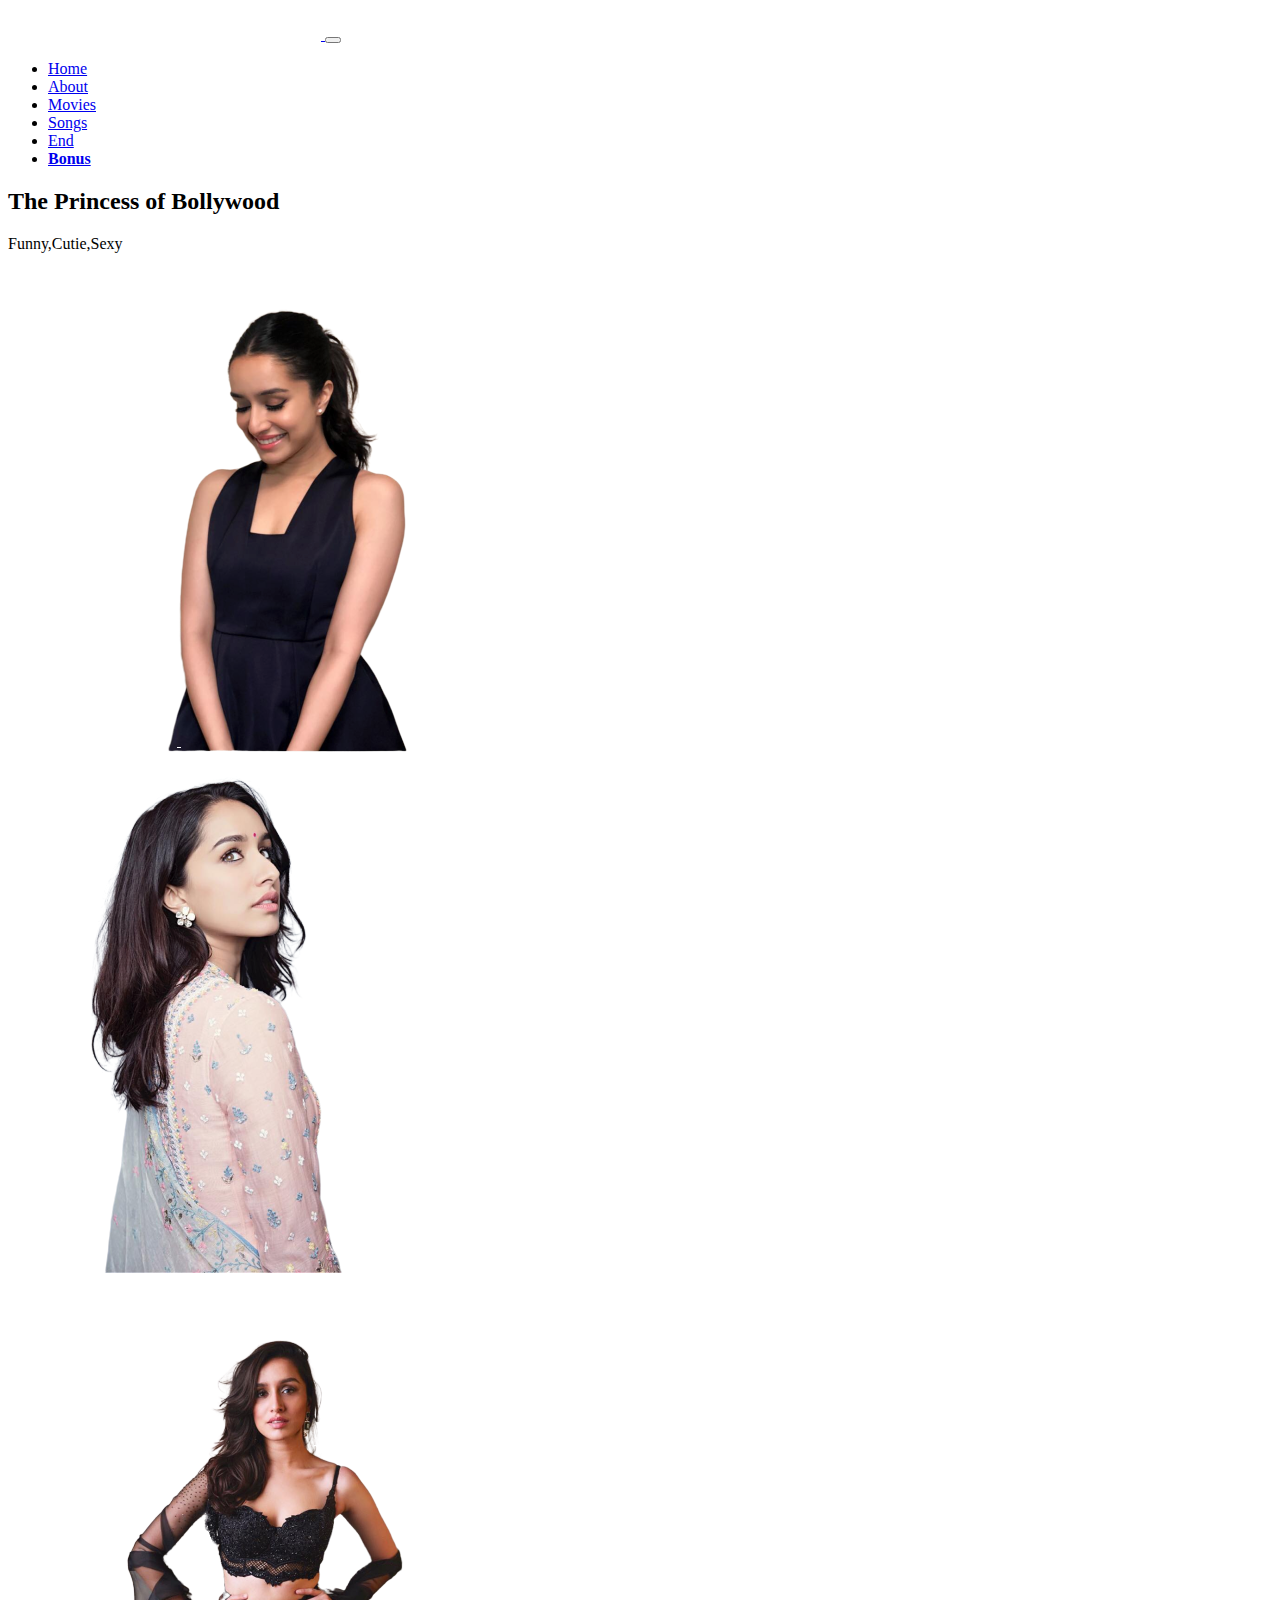
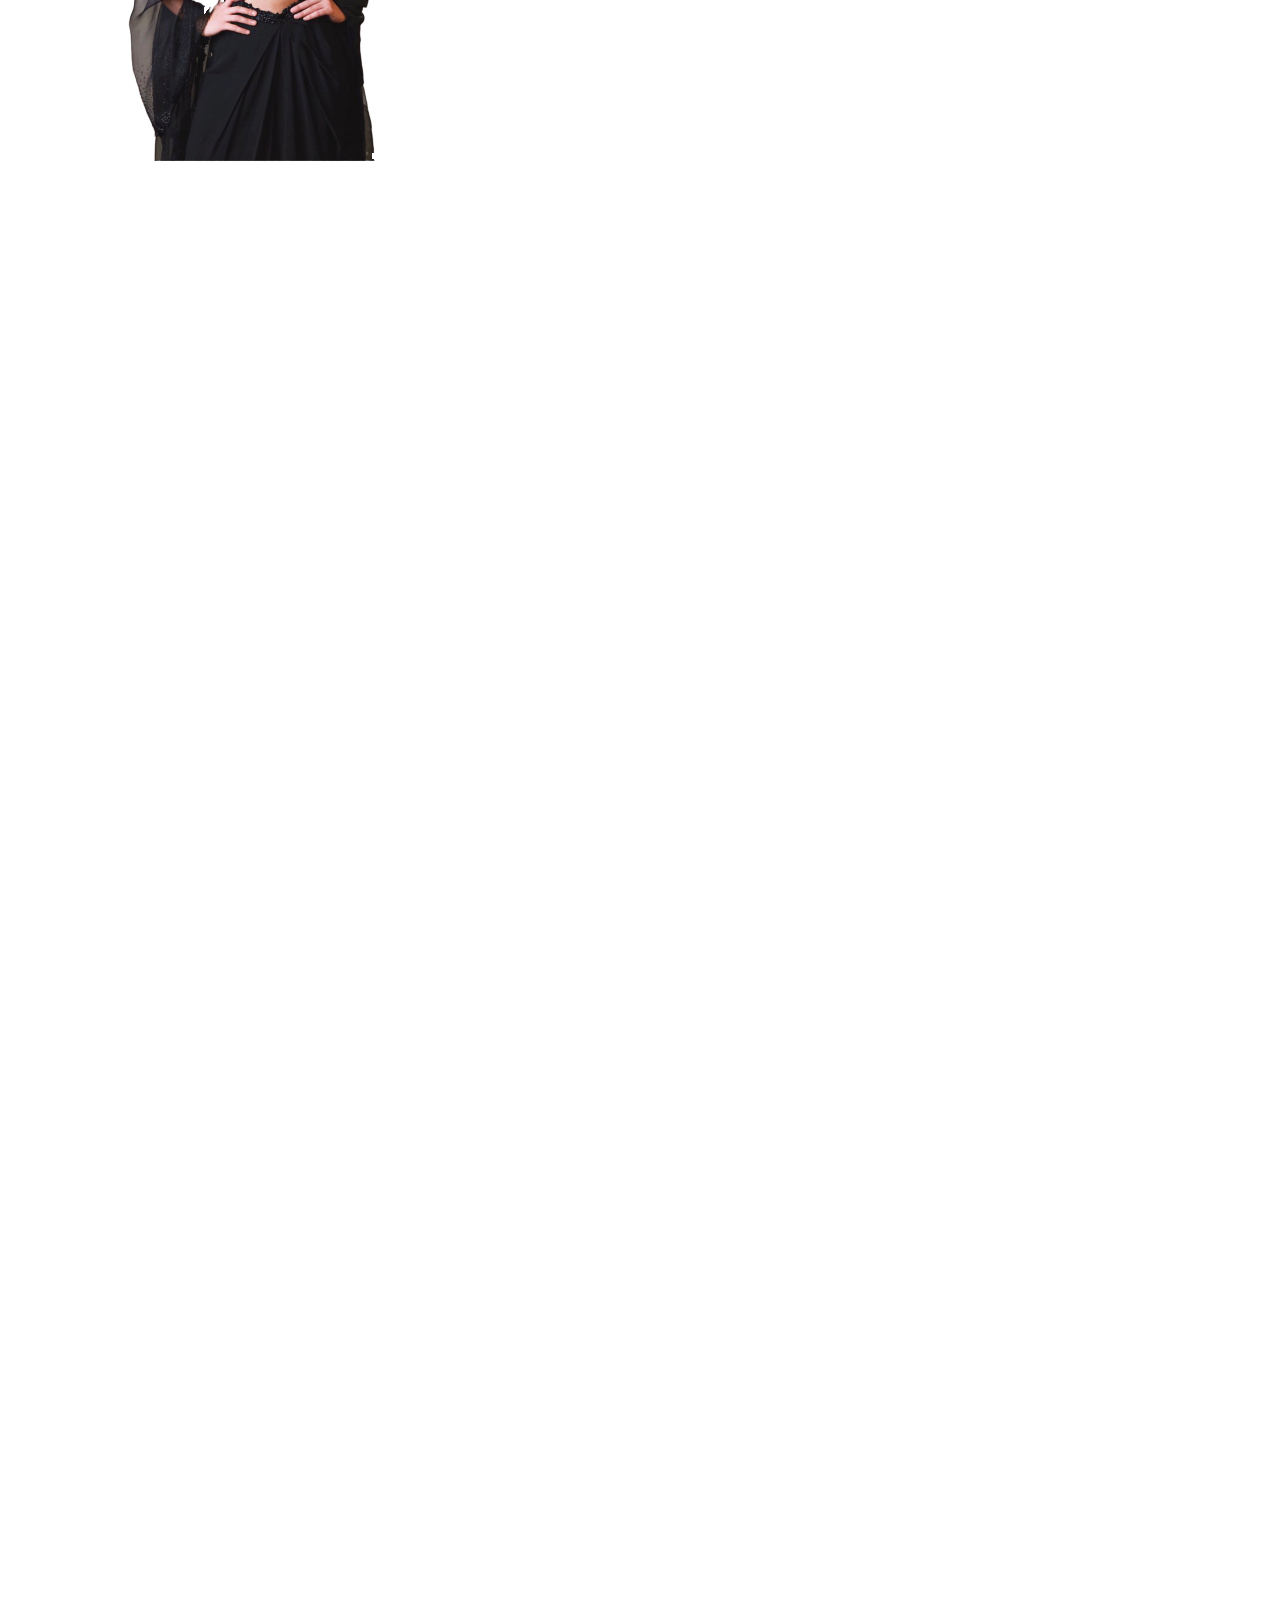
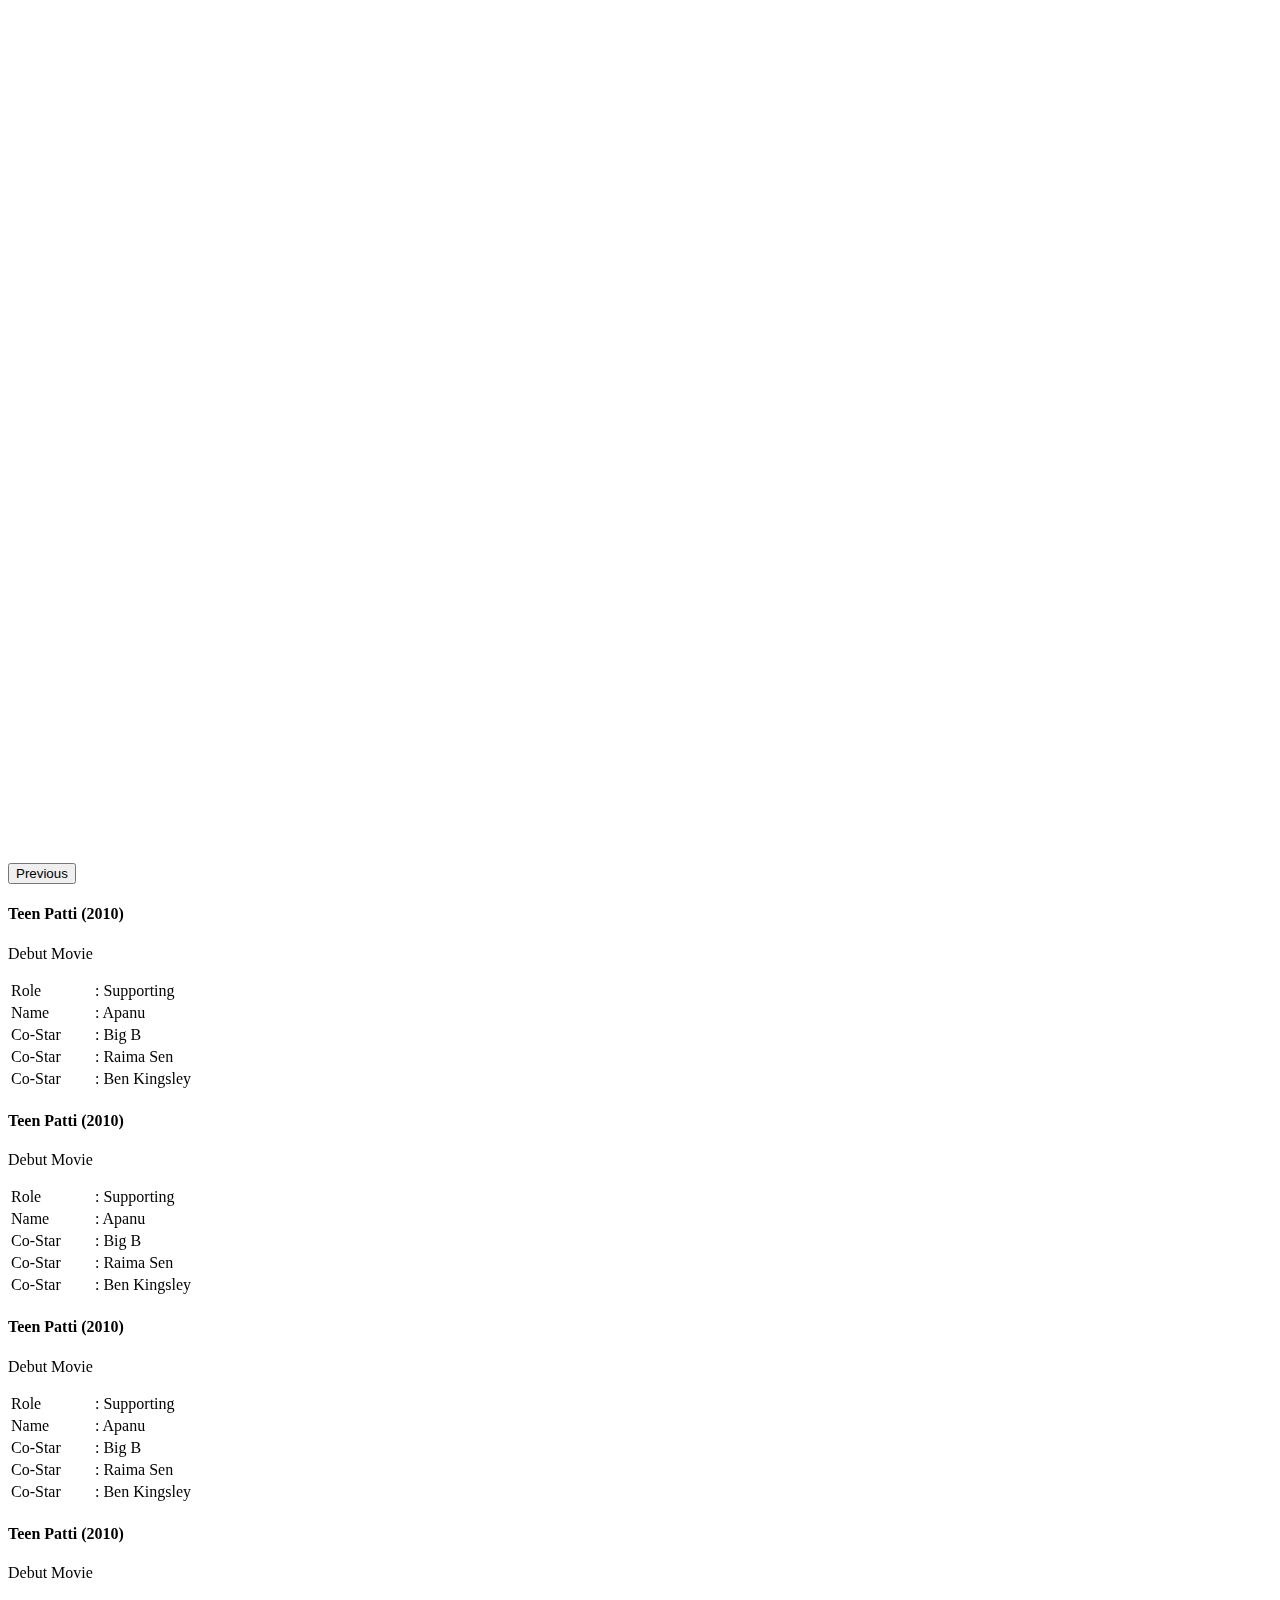
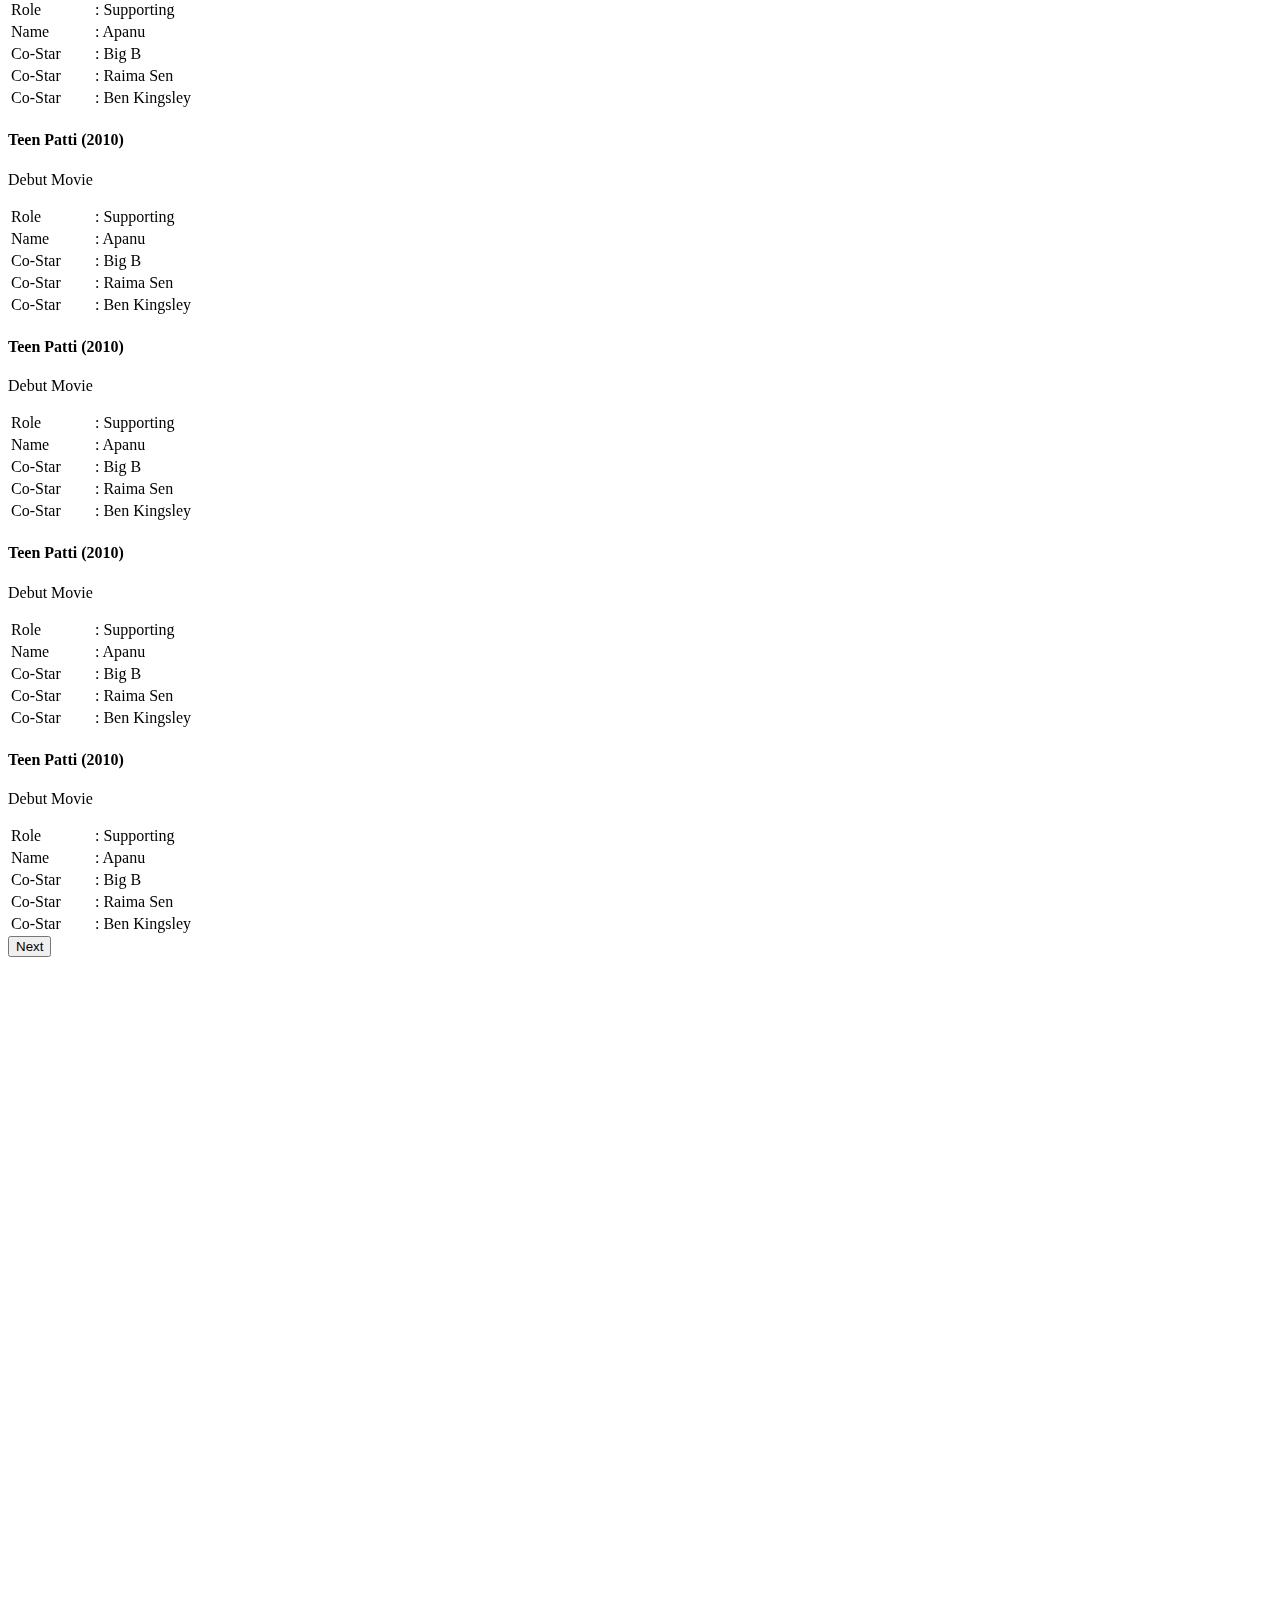
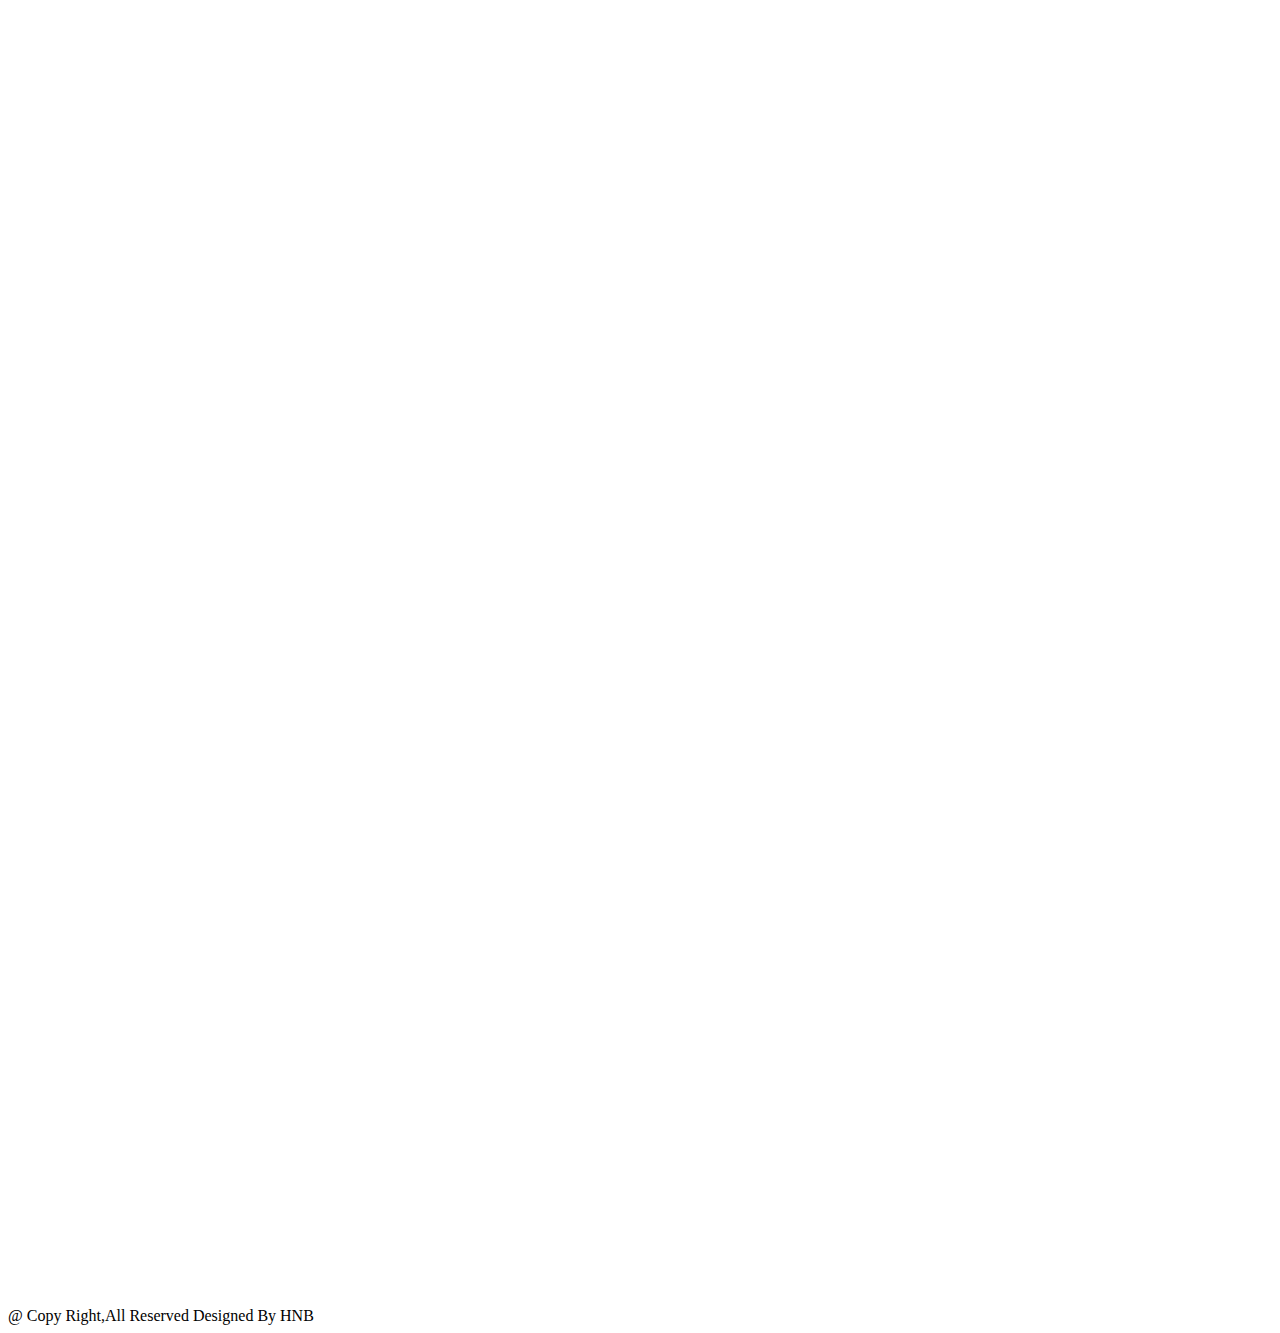
==== project/index.html @ aa2b5dfa "added first" ====
<!DOCTYPE html>
<html lang="en">
  <div class="load-container">
    <div class="loader">Loading...</div>
  </div>
<head>
    <meta charset="UTF-8">
    <meta name="viewport" content="width=device-width, initial-scale=1.0">
    <title>First Project</title>
    <style>
        .load-container{
      position: absolute;
      top: 35%;
      left: 0;
      width: 100%;
      height: 100%;
      

    }
      .loader {
  color: #000000;
  font-size: 20px;
  margin: 100px auto;
  width: 1em;
  height: 1em;
  border-radius: 50%;
  position: relative;
  text-indent: -9999em;
  -webkit-animation: load4 1.3s infinite linear;
  animation: load4 1.3s infinite linear;
  -webkit-transform: translateZ(0);
  -ms-transform: translateZ(0);
  transform: translateZ(0);
}
@-webkit-keyframes load4 {
  0%,
  100% {
    box-shadow: 0 -3em 0 0.2em, 2em -2em 0 0em, 3em 0 0 -1em, 2em 2em 0 -1em, 0 3em 0 -1em, -2em 2em 0 -1em, -3em 0 0 -1em, -2em -2em 0 0;
  }
  12.5% {
    box-shadow: 0 -3em 0 0, 2em -2em 0 0.2em, 3em 0 0 0, 2em 2em 0 -1em, 0 3em 0 -1em, -2em 2em 0 -1em, -3em 0 0 -1em, -2em -2em 0 -1em;
  }
  25% {
    box-shadow: 0 -3em 0 -0.5em, 2em -2em 0 0, 3em 0 0 0.2em, 2em 2em 0 0, 0 3em 0 -1em, -2em 2em 0 -1em, -3em 0 0 -1em, -2em -2em 0 -1em;
  }
  37.5% {
    box-shadow: 0 -3em 0 -1em, 2em -2em 0 -1em, 3em 0em 0 0, 2em 2em 0 0.2em, 0 3em 0 0em, -2em 2em 0 -1em, -3em 0em 0 -1em, -2em -2em 0 -1em;
  }
  50% {
    box-shadow: 0 -3em 0 -1em, 2em -2em 0 -1em, 3em 0 0 -1em, 2em 2em 0 0em, 0 3em 0 0.2em, -2em 2em 0 0, -3em 0em 0 -1em, -2em -2em 0 -1em;
  }
  62.5% {
    box-shadow: 0 -3em 0 -1em, 2em -2em 0 -1em, 3em 0 0 -1em, 2em 2em 0 -1em, 0 3em 0 0, -2em 2em 0 0.2em, -3em 0 0 0, -2em -2em 0 -1em;
  }
  75% {
    box-shadow: 0em -3em 0 -1em, 2em -2em 0 -1em, 3em 0em 0 -1em, 2em 2em 0 -1em, 0 3em 0 -1em, -2em 2em 0 0, -3em 0em 0 0.2em, -2em -2em 0 0;
  }
  87.5% {
    box-shadow: 0em -3em 0 0, 2em -2em 0 -1em, 3em 0 0 -1em, 2em 2em 0 -1em, 0 3em 0 -1em, -2em 2em 0 0, -3em 0em 0 0, -2em -2em 0 0.2em;
  }
}
@keyframes load4 {
  0%,
  100% {
    box-shadow: 0 -3em 0 0.2em, 2em -2em 0 0em, 3em 0 0 -1em, 2em 2em 0 -1em, 0 3em 0 -1em, -2em 2em 0 -1em, -3em 0 0 -1em, -2em -2em 0 0;
  }
  12.5% {
    box-shadow: 0 -3em 0 0, 2em -2em 0 0.2em, 3em 0 0 0, 2em 2em 0 -1em, 0 3em 0 -1em, -2em 2em 0 -1em, -3em 0 0 -1em, -2em -2em 0 -1em;
  }
  25% {
    box-shadow: 0 -3em 0 -0.5em, 2em -2em 0 0, 3em 0 0 0.2em, 2em 2em 0 0, 0 3em 0 -1em, -2em 2em 0 -1em, -3em 0 0 -1em, -2em -2em 0 -1em;
  }
  37.5% {
    box-shadow: 0 -3em 0 -1em, 2em -2em 0 -1em, 3em 0em 0 0, 2em 2em 0 0.2em, 0 3em 0 0em, -2em 2em 0 -1em, -3em 0em 0 -1em, -2em -2em 0 -1em;
  }
  50% {
    box-shadow: 0 -3em 0 -1em, 2em -2em 0 -1em, 3em 0 0 -1em, 2em 2em 0 0em, 0 3em 0 0.2em, -2em 2em 0 0, -3em 0em 0 -1em, -2em -2em 0 -1em;
  }
  62.5% {
    box-shadow: 0 -3em 0 -1em, 2em -2em 0 -1em, 3em 0 0 -1em, 2em 2em 0 -1em, 0 3em 0 0, -2em 2em 0 0.2em, -3em 0 0 0, -2em -2em 0 -1em;
  }
  75% {
    box-shadow: 0em -3em 0 -1em, 2em -2em 0 -1em, 3em 0em 0 -1em, 2em 2em 0 -1em, 0 3em 0 -1em, -2em 2em 0 0, -3em 0em 0 0.2em, -2em -2em 0 0;
  }
  87.5% {
    box-shadow: 0em -3em 0 0, 2em -2em 0 -1em, 3em 0 0 -1em, 2em 2em 0 -1em, 0 3em 0 -1em, -2em 2em 0 0, -3em 0em 0 0, -2em -2em 0 0.2em;
  }
}
    </style>
    <!-- Primary Meta Tags -->
<title>Shradhha Kapoor</title>
<meta name="title" content="Shradhha Kapoor">
<meta name="description" content="For Shraddha Fans">

<!-- Open Graph / Facebook -->
<meta property="og:type" content="website">
<meta property="og:url" content="">
<meta property="og:title" content="Shradhha Kapoor">
<meta property="og:description" content="For Shraddha Fans">
<meta property="og:image" content="img/shraddha-portrait-4.png">


</head>
<body>
    <!--Nav Bar-->
  <section class="container-fluid bg-dark nav-bar">
        <div class="row">
            <div class="container">
                <div class="row ">
                    <div class="col-12">
                        <nav class="navbar navbar-expand-lg navbar-dark  wow animate__slideInDown">
                            <div class="container ps-0">
                              <a class="navbar-brand shraddha" href="#">
                                <svg id="logo" xmlns="http://www.w3.org/2000/svg" width="313" height="32" viewBox="0 0 313 32">
                                    <g id="Group_1 g1" data-name="Group 1" transform="translate(-384.8 -244.5)">
                                      <path id="Path_1" data-name="Path 1" d="M23.3,32.3a8.009,8.009,0,0,1-2.76,6.271,8.869,8.869,0,0,1-6,2.45,9.256,9.256,0,0,1-5.62-2.1,13.1,13.1,0,0,0-3.207-2.1,1.251,1.251,0,0,0-1.355.965,22.4,22.4,0,0,0-.5,3.242H3.3V27.2h.561q.2.81.677,2.663A22.612,22.612,0,0,0,6.32,34.286,12.766,12.766,0,0,0,9.752,38.55a7.684,7.684,0,0,0,4.934,1.7,3.611,3.611,0,0,0,2.64-1,3.235,3.235,0,0,0,1.023-2.393,4.135,4.135,0,0,0-.759-2.624,7.4,7.4,0,0,0-2.739-1.872q-1.98-.907-4.191-1.949a30.33,30.33,0,0,1-4.686-2.817Q3.5,25.854,3.5,21.03a8.744,8.744,0,0,1,2.607-6.406A8.229,8.229,0,0,1,12.112,12a7.171,7.171,0,0,1,3.663,1.042l3.432,2.238a1.214,1.214,0,0,0,1.254-.945,7.885,7.885,0,0,0,.3-2.335h.627V22.226h-.594q-.165-.656-.675-2.238a12.723,12.723,0,0,0-1.975-3.55,10.766,10.766,0,0,0-2.9-2.836,6.511,6.511,0,0,0-3.44-.868,3.912,3.912,0,0,0-2.5.926,2.856,2.856,0,0,0-1.152,2.315,3.554,3.554,0,0,0,.875,2.45,6.8,6.8,0,0,0,2.013,1.563q1.139.579,3.152,1.466t4.175,2.065a9.427,9.427,0,0,1,3.548,3.435A10.012,10.012,0,0,1,23.3,32.3Z" transform="translate(382.5 233.5)" fill="rgba(255,255,255,0)" stroke="#fff" stroke-width="2"/>
                                      <path id="Path_2" data-name="Path 2" d="M13.83-16.484H9.05V-8.3l.043,1.589a3.239,3.239,0,0,0,.247,1.537,1.343,1.343,0,0,0,.932.535l.772.1v.553H1.483v-.553l1.072-.138a1.228,1.228,0,0,0,.868-.587,3.875,3.875,0,0,0,.311-1.52l.043-1.589V-24.773l-.043-1.589A4.189,4.189,0,0,0,3.444-27.9a1.2,1.2,0,0,0-.89-.57L1.44-28.607v-.553h9.6v.553l-.772.1a1.2,1.2,0,0,0-.932.535,3.369,3.369,0,0,0-.247,1.537L9.05-24.842v7.6h4.78v-7.6l-.043-1.589a3.974,3.974,0,0,0-.289-1.537,1.243,1.243,0,0,0-.89-.535l-.772-.1v-.553h9.6v.553l-1.115.138a1.228,1.228,0,0,0-.868.587,3.875,3.875,0,0,0-.311,1.52L19.1-24.773V-8.367l.043,1.589a4.189,4.189,0,0,0,.289,1.537,1.2,1.2,0,0,0,.89.57l1.072.138v.553H11.837v-.553l.772-.1a1.247,1.247,0,0,0,.9-.518,4.123,4.123,0,0,0,.279-1.554L13.83-8.3Z" transform="translate(408 279)" fill="rgba(255,255,255,0)" stroke="#fff" stroke-width="2"/>
                                      <path id="Path_3" data-name="Path 3" d="M13.83-16.484H9.05V-8.3l.043,1.589a3.239,3.239,0,0,0,.247,1.537,1.343,1.343,0,0,0,.932.535l.772.1v.553H1.483v-.553l1.072-.138a1.228,1.228,0,0,0,.868-.587,3.875,3.875,0,0,0,.311-1.52l.043-1.589V-24.773l-.043-1.589A4.189,4.189,0,0,0,3.444-27.9a1.2,1.2,0,0,0-.89-.57L1.44-28.607v-.553h9.6v.553l-.772.1a1.2,1.2,0,0,0-.932.535,3.369,3.369,0,0,0-.247,1.537L9.05-24.842v7.6h4.78v-7.6l-.043-1.589a3.974,3.974,0,0,0-.289-1.537,1.243,1.243,0,0,0-.89-.535l-.772-.1v-.553h9.6v.553l-1.115.138a1.228,1.228,0,0,0-.868.587,3.875,3.875,0,0,0-.311,1.52L19.1-24.773V-8.367l.043,1.589a4.189,4.189,0,0,0,.289,1.537,1.2,1.2,0,0,0,.89.57l1.072.138v.553H11.837v-.553l.772-.1a1.247,1.247,0,0,0,.9-.518,4.123,4.123,0,0,0,.279-1.554L13.83-8.3Z" transform="translate(511.049 278)" fill="rgba(255,255,255,0)" stroke="#fff" stroke-width="2"/>
                                      <path id="Path_4" data-name="Path 4" d="M9.244-16.523v8.1L9.29-6.825a3.666,3.666,0,0,0,.361,1.593,1.408,1.408,0,0,0,.993.623L11.8-4.47v.554H.96V-4.47h.7q.5-.1.948-.19a1.035,1.035,0,0,0,.711-.52,3.682,3.682,0,0,0,.327-1.541l.045-1.593V-24.732l-.045-1.593a3.673,3.673,0,0,0-.339-1.559,1.137,1.137,0,0,0-.767-.554,5.588,5.588,0,0,0-.858-.121q-.361-.017-.677-.052v-.554L11.1-29.2a17.018,17.018,0,0,1,3.409.277,4.123,4.123,0,0,1,2.133,1.108,6.025,6.025,0,0,1,1.309,2.061,7.751,7.751,0,0,1,.485,2.857,10.663,10.663,0,0,1-.282,2.425,6.156,6.156,0,0,1-.869,2.078,4.244,4.244,0,0,1-1.456,1.351,5.938,5.938,0,0,1-2.765.485v.244q1.151.382,1.93.73A4.466,4.466,0,0,1,16.4-14.576a5.979,5.979,0,0,1,1.14,1.964,17.489,17.489,0,0,1,.824,2.85,15.393,15.393,0,0,0,.564,2.19q.248.643.7.643.587,0,.779-1.16a16.372,16.372,0,0,0,.192-2.65h.361a21.2,21.2,0,0,1-.135,2.7,6.766,6.766,0,0,1-.677,2.1A4.508,4.508,0,0,1,18.6-4.175a3.827,3.827,0,0,1-2.178.675A3.374,3.374,0,0,1,13.5-5.115a9.059,9.059,0,0,1-1.354-4.237q-.26-2.622-.418-4.428a4.472,4.472,0,0,0-.655-2.344,1.555,1.555,0,0,0-.88-.365Q9.718-16.523,9.244-16.523Zm1.806-.727q.858-.208,1.3-1.9a15.039,15.039,0,0,0,.44-3.775,12.575,12.575,0,0,0-.451-3.342q-.451-1.645-1.084-1.922a3.469,3.469,0,0,0-1.129-.312q-.5-.035-.88-.069v11.43h.767A4.3,4.3,0,0,0,11.05-17.251Z" transform="translate(432 279)" fill="rgba(255,255,255,0)" stroke="#fff" stroke-width="2"/>
                                      <path id="Path_5" data-name="Path 5" d="M7.416-12.586l-2.133-8.5-2.061,8.5Zm-4.364.726L2.3-8.266A10.926,10.926,0,0,0,2.058-6.3,1.674,1.674,0,0,0,2.337-5.19a1.459,1.459,0,0,0,.715.432A4.623,4.623,0,0,0,3.9-4.6l.8.069v.553H-2.16v-.553l1.439-.138A2.139,2.139,0,0,0,.5-5.242,2.731,2.731,0,0,0,1.12-6.33q.207-.657.463-1.555T2.01-9.51L6.64-29.28H9.307L14.422-9.51l.752,2.7a5.38,5.38,0,0,0,.691,1.538,1.614,1.614,0,0,0,.982.6l.994.138v.553H6.325v-.553q.291,0,.521-.017a6.829,6.829,0,0,0,.836-.156,2.107,2.107,0,0,0,.873-.363,1.242,1.242,0,0,0,.267-.95A10.136,10.136,0,0,0,8.482-8.2L7.61-11.86Z" transform="translate(451.056 279)" fill="rgba(255,255,255,0)" stroke="#fff" stroke-width="2"/>
                                      <path id="Path_8" data-name="Path 8" d="M7.416-12.586l-2.133-8.5-2.061,8.5Zm-4.364.726L2.3-8.266A10.926,10.926,0,0,0,2.058-6.3,1.674,1.674,0,0,0,2.337-5.19a1.459,1.459,0,0,0,.715.432A4.623,4.623,0,0,0,3.9-4.6l.8.069v.553H-2.16v-.553l1.439-.138A2.139,2.139,0,0,0,.5-5.242,2.731,2.731,0,0,0,1.12-6.33q.207-.657.463-1.555T2.01-9.51L6.64-29.28H9.307L14.422-9.51l.752,2.7a5.38,5.38,0,0,0,.691,1.538,1.614,1.614,0,0,0,.982.6l.994.138v.553H6.325v-.553q.291,0,.521-.017a6.829,6.829,0,0,0,.836-.156,2.107,2.107,0,0,0,.873-.363,1.242,1.242,0,0,0,.267-.95A10.136,10.136,0,0,0,8.482-8.2L7.61-11.86Z" transform="translate(536.32 279)" fill="rgba(255,255,255,0)" stroke="#fff" stroke-width="2"/>
                                      <path id="Path_9" data-name="Path 9" d="M7.416-12.586l-2.133-8.5-2.061,8.5Zm-4.364.726L2.3-8.266A10.926,10.926,0,0,0,2.058-6.3,1.674,1.674,0,0,0,2.337-5.19a1.459,1.459,0,0,0,.715.432A4.623,4.623,0,0,0,3.9-4.6l.8.069v.553H-2.16v-.553l1.439-.138A2.139,2.139,0,0,0,.5-5.242,2.731,2.731,0,0,0,1.12-6.33q.207-.657.463-1.555T2.01-9.51L6.64-29.28H9.307L14.422-9.51l.752,2.7a5.38,5.38,0,0,0,.691,1.538,1.614,1.614,0,0,0,.982.6l.994.138v.553H6.325v-.553q.291,0,.521-.017a6.829,6.829,0,0,0,.836-.156,2.107,2.107,0,0,0,.873-.363,1.242,1.242,0,0,0,.267-.95A10.136,10.136,0,0,0,8.482-8.2L7.61-11.86Z" transform="translate(590.625 279)" fill="rgba(255,255,255,0)" stroke="#fff" stroke-width="2"/>
                                      <path id="Path_6" data-name="Path 6" d="M1.029-3.98v-.553a5.3,5.3,0,0,0,.688-.052q.39-.052.883-.138a1.066,1.066,0,0,0,.757-.518,3.618,3.618,0,0,0,.333-1.538l.046-1.59V-24.748l-.046-1.59a3.61,3.61,0,0,0-.344-1.555,1.15,1.15,0,0,0-.768-.553,5.548,5.548,0,0,0-.894-.121q-.4-.017-.722-.052v-.553l8.555-.069a16.486,16.486,0,0,1,5.057.76,8.68,8.68,0,0,1,4.381,3.87q2.007,3.11,2.007,8.777,0,5.425-1.8,8a7.814,7.814,0,0,1-3.807,3.214,15.4,15.4,0,0,1-4.667.639Zm10.78-24.189a2.328,2.328,0,0,0-1-.276q-.677-.069-1.158-.069H9.377V-4.637a2.4,2.4,0,0,1,.3.017,2.84,2.84,0,0,0,.344.017,6.856,6.856,0,0,0,1.594-.173,2.665,2.665,0,0,0,1.353-.881,9.539,9.539,0,0,0,1.216-3.767,33.316,33.316,0,0,0,.585-6.272,40.412,40.412,0,0,0-.722-8.034Q13.322-27.27,11.809-28.169Z" transform="translate(469.359 279)" fill="rgba(255,255,255,0)" stroke="#fff" stroke-width="2"/>
                                      <path id="Path_7" data-name="Path 7" d="M1.029-3.98v-.553a5.3,5.3,0,0,0,.688-.052q.39-.052.883-.138a1.066,1.066,0,0,0,.757-.518,3.618,3.618,0,0,0,.333-1.538l.046-1.59V-24.748l-.046-1.59a3.61,3.61,0,0,0-.344-1.555,1.15,1.15,0,0,0-.768-.553,5.548,5.548,0,0,0-.894-.121q-.4-.017-.722-.052v-.553l8.555-.069a16.486,16.486,0,0,1,5.057.76,8.68,8.68,0,0,1,4.381,3.87q2.007,3.11,2.007,8.777,0,5.425-1.8,8a7.814,7.814,0,0,1-3.807,3.214,15.4,15.4,0,0,1-4.667.639Zm10.78-24.189a2.328,2.328,0,0,0-1-.276q-.677-.069-1.158-.069H9.377V-4.637a2.4,2.4,0,0,1,.3.017,2.84,2.84,0,0,0,.344.017,6.856,6.856,0,0,0,1.594-.173,2.665,2.665,0,0,0,1.353-.881,9.539,9.539,0,0,0,1.216-3.767,33.316,33.316,0,0,0,.585-6.272,40.412,40.412,0,0,0-.722-8.034Q13.322-27.27,11.809-28.169Z" transform="translate(490.675 279)" fill="rgba(255,255,255,0)" stroke="#fff" stroke-width="2"/>
                                      <path id="Path_10" data-name="Path 10" d="M9.374-15.724l-.561,1.105V-8.3l.042,1.589a4.085,4.085,0,0,0,.28,1.537A1.2,1.2,0,0,0,10-4.636l.748.1v.553H1.482v-.553L2.52-4.671a1.191,1.191,0,0,0,.841-.587,3.981,3.981,0,0,0,.3-1.52L3.7-8.367V-24.773l-.042-1.589a4.306,4.306,0,0,0-.28-1.537,1.164,1.164,0,0,0-.862-.57l-1.08-.138v-.553h9.367v.553l-.81.1a1.109,1.109,0,0,0-.862.5,4.2,4.2,0,0,0-.28,1.572l-.042,1.589v9.326q.6-1.174,1.682-3.247t2.212-4.266q1.132-2.193,1.516-3.074a3.809,3.809,0,0,0,.384-1.433.922.922,0,0,0-.218-.691A1.136,1.136,0,0,0,13.8-28.5l-.976-.1v-.553h5.3v.553q-.271.035-.563.052a2.866,2.866,0,0,0-.709.155,2.45,2.45,0,0,0-.865.553,6.288,6.288,0,0,0-1.053,1.52l-2.085,3.972,5.67,14.576a14.561,14.561,0,0,0,1.142,2.452,1.506,1.506,0,0,0,.768.6,3.461,3.461,0,0,0,.633.138,3.115,3.115,0,0,1,.384.052v.553H11.45v-.553l.872-.069a1.667,1.667,0,0,0,.644-.207q.208-.138.208-.656a3.7,3.7,0,0,0-.1-.777,10.675,10.675,0,0,0-.478-1.416q-.374-.95-.841-2.142t-1.246-3.109Q9.727-14.826,9.374-15.724Z" transform="translate(565.353 279)" fill="rgba(255,255,255,0)" stroke="#fff" stroke-width="2"/>
                                      <path id="Path_11" data-name="Path 11" d="M13.515-3.98H.986v-.553h.8q.539-.1,1.053-.19a1.18,1.18,0,0,0,.809-.518,3.3,3.3,0,0,0,.372-1.537l.051-1.589V-24.743l-.051-1.589a3.3,3.3,0,0,0-.385-1.555,1.29,1.29,0,0,0-.86-.553,6.914,6.914,0,0,0-1-.121q-.449-.017-.809-.052v-.553L12.95-29.2q4.185,0,5.558,1.244a6.94,6.94,0,0,1,1.913,2.677,8.714,8.714,0,0,1,.539,3.092,12.036,12.036,0,0,1-.359,2.971,5.97,5.97,0,0,1-1.1,2.332,4.557,4.557,0,0,1-1.849,1.365,7.652,7.652,0,0,1-2.85.449q-1.669,0-2.7.017T10.382-15v6.633l.051,1.589a3.3,3.3,0,0,0,.372,1.537,1.271,1.271,0,0,0,.86.535,7.433,7.433,0,0,0,1.1.121,6.558,6.558,0,0,1,.745.052Zm1.027-18.276a18.921,18.921,0,0,0-.385-3.835q-.385-1.866-1.168-2.159a4.618,4.618,0,0,0-1.515-.311q-.732-.017-1.091-.017v12.921l1.053-.069a8.27,8.27,0,0,0,1.425-.259q.886-.225,1.284-2.073A20.041,20.041,0,0,0,14.542-22.256Z" transform="translate(608.927 279)" fill="rgba(255,255,255,0)" stroke="#fff" stroke-width="2"/>
                                      <path id="Path_12" data-name="Path 12" d="M21.92-16.55a14.453,14.453,0,0,1-2.988,9.3A8.825,8.825,0,0,1,11.871-3.5a8.649,8.649,0,0,1-7.1-3.7A14.863,14.863,0,0,1,1.92-16.55a14.567,14.567,0,0,1,2.914-9.44,8.77,8.77,0,0,1,7.037-3.61,8.864,8.864,0,0,1,7.086,3.662A14.45,14.45,0,0,1,21.92-16.55Zm-7.506-9.475q-.741-2.915-2.543-2.915a1.975,1.975,0,0,0-1.58.833A5.968,5.968,0,0,0,9.266-25.7a26.744,26.744,0,0,0-.519,4.061q-.16,2.482-.16,5.085,0,3.575.2,5.831a27.934,27.934,0,0,0,.741,4.408q.543,2.152,2.346,2.152a1.975,1.975,0,0,0,1.58-.833A5.968,5.968,0,0,0,14.476-7.4a26.744,26.744,0,0,0,.519-4.061q.16-2.482.16-5.085,0-3.089-.148-5.362A24.3,24.3,0,0,0,14.414-26.025Z" transform="translate(631.84 278)" fill="rgba(255,255,255,0)" stroke="#fff" stroke-width="2"/>
                                      <path id="Path_13" data-name="Path 13" d="M21.92-16.55a14.453,14.453,0,0,1-2.988,9.3A8.825,8.825,0,0,1,11.871-3.5a8.649,8.649,0,0,1-7.1-3.7A14.863,14.863,0,0,1,1.92-16.55a14.567,14.567,0,0,1,2.914-9.44,8.77,8.77,0,0,1,7.037-3.61,8.864,8.864,0,0,1,7.086,3.662A14.45,14.45,0,0,1,21.92-16.55Zm-7.506-9.475q-.741-2.915-2.543-2.915a1.975,1.975,0,0,0-1.58.833A5.968,5.968,0,0,0,9.266-25.7a26.744,26.744,0,0,0-.519,4.061q-.16,2.482-.16,5.085,0,3.575.2,5.831a27.934,27.934,0,0,0,.741,4.408q.543,2.152,2.346,2.152a1.975,1.975,0,0,0,1.58-.833A5.968,5.968,0,0,0,14.476-7.4a26.744,26.744,0,0,0,.519-4.061q.16-2.482.16-5.085,0-3.089-.148-5.362A24.3,24.3,0,0,0,14.414-26.025Z" transform="translate(652.84 278)" fill="rgba(255,255,255,0)" stroke="#fff" stroke-width="2"/>
                                      <path id="Path_14" data-name="Path 14" d="M9.244-16.523v8.1L9.29-6.825a3.666,3.666,0,0,0,.361,1.593,1.408,1.408,0,0,0,.993.623L11.8-4.47v.554H.96V-4.47h.7q.5-.1.948-.19a1.035,1.035,0,0,0,.711-.52,3.682,3.682,0,0,0,.327-1.541l.045-1.593V-24.732l-.045-1.593a3.673,3.673,0,0,0-.339-1.559,1.137,1.137,0,0,0-.767-.554,5.588,5.588,0,0,0-.858-.121q-.361-.017-.677-.052v-.554L11.1-29.2a17.018,17.018,0,0,1,3.409.277,4.123,4.123,0,0,1,2.133,1.108,6.025,6.025,0,0,1,1.309,2.061,7.751,7.751,0,0,1,.485,2.857,10.663,10.663,0,0,1-.282,2.425,6.156,6.156,0,0,1-.869,2.078,4.244,4.244,0,0,1-1.456,1.351,5.938,5.938,0,0,1-2.765.485v.244q1.151.382,1.93.73A4.466,4.466,0,0,1,16.4-14.576a5.979,5.979,0,0,1,1.14,1.964,17.489,17.489,0,0,1,.824,2.85,15.393,15.393,0,0,0,.564,2.19q.248.643.7.643.587,0,.779-1.16a16.372,16.372,0,0,0,.192-2.65h.361a21.2,21.2,0,0,1-.135,2.7,6.766,6.766,0,0,1-.677,2.1A4.508,4.508,0,0,1,18.6-4.175a3.827,3.827,0,0,1-2.178.675A3.374,3.374,0,0,1,13.5-5.115a9.059,9.059,0,0,1-1.354-4.237q-.26-2.622-.418-4.428a4.472,4.472,0,0,0-.655-2.344,1.555,1.555,0,0,0-.88-.365Q9.718-16.523,9.244-16.523Zm1.806-.727q.858-.208,1.3-1.9a15.039,15.039,0,0,0,.44-3.775,12.575,12.575,0,0,0-.451-3.342q-.451-1.645-1.084-1.922a3.469,3.469,0,0,0-1.129-.312q-.5-.035-.88-.069v11.43h.767A4.3,4.3,0,0,0,11.05-17.251Z" transform="translate(675.84 279)" fill="rgba(255,255,255,0)" stroke="#fff" stroke-width="2"/>
                                    </g>
                                </svg>   
                            
                              </a>
                              
                              <button class="navbar-toggler" type="button" data-bs-toggle="collapse" data-bs-target="#navbarSupportedContent" aria-controls="navbarSupportedContent" aria-expanded="false" aria-label="Toggle navigation">
                                <span class="feather-menu menu-icon"></span>
                              </button>
                              <div class="collapse navbar-collapse justify-content-end" id="navbarSupportedContent">
                                <ul class="navbar-nav mb-2 mb-lg-0 d-flex justify-content-between align-items-lg-center">
                                  <li class="nav-item">
                                    <a class="nav-link text-white" aria-current="page" href="#home">Home</a>
                                  </li>
                                  <li class="nav-item">
                                    <a class="nav-link text-white" href="#about">About</a>
                                  </li>
                                  <li class="nav-item">
                                    <a class="nav-link text-white" href="#movie">Movies</a>
                                  </li>
                                  <li class="nav-item">
                                    <a class="nav-link text-white" href="#song">Songs</a>
                                  </li>
                                  <li class="nav-item">
                                    <a class="nav-link text-white" href="#end">End</a>
                                  </li>
                                  <li class="nav-item ms-0 ms-lg-1">
                                    <a class="nav-link py-1 px-2 text-black-50 text-uppercase btn rounded-pill fs-5" style="background-color: white;font-weight: bold;" href="bonus.html">Bonus</a>
                                  </li>
                                </ul>
                              </div>
                            </div>
                          </nav>
                    </div>
                </div>
            </div>
        </div>
  </section>

  <!--Home-->
  <section class="bg-dark" id="home">
            <div class="container bg-dark">
                <div class="row min-vh-100 home align-items-center">
                        <div class="col-12 col-md-6 text-white wow animate__slideInLeft ani-delay-05 text-center text-md-start">
                                <h2 class="mb-0" style="font-family: aa;">The Princess of Bollywood</h2>
                                <p class="text-white-50 ps-5 h4 wow animate__wobble ani-delay-2" style="font-family: aa;">Funny,Cutie,Sexy</p>
                        </div>
                        <div class="col-12 col-md-6  wow animate__slideInRight ani-delay-1">

                          <div id="carouselExampleControls" class="carousel slide" data-bs-ride="carousel">
                            <div class="carousel-inner">
                              <div class="carousel-item active" data-bs-interval="2000">
                                <img src="img/Shraddha Kapoor Free Download PNG Images8.png" style="height: 500px !important;" class="d-block w-100" alt="...">
                              </div>
                              <div class="carousel-item" data-bs-interval="2000">
                                <img src="img/Shraddha Kapoor Free Download PNG Images4.png" style="height: 500px !important;" class="d-block w-100" alt="...">
                              </div>
                              <div class="carousel-item" data-bs-interval="2000">
                                <img src="img/Shraddha Kapoor Free Download PNG Images11.png" style="height: 500px !important;" class="d-block w-100" alt="...">
                              </div>
                            </div>
            
                          </div>                          
                        </div>
                </div>



                <a class="home-next-arrow" href="#about">
                    <i class="fas fa-mouse wow animate__bounce" style="animation-iteration-count: infinite;"></i>
                </a>
            </div>
  </section>

  <!--About-->
  <section class="container-fluid about overflow-hidden" id="about">
      <div class="container">
        <div class="row min-vh-100 ">
          <div class="col-12 py-5">
              <div class="d-flex align-items-center flex-column wow animate__slideInDown ani-delay-3" >
                <h2 class="text-white mb-0 zIndex" style="font-family: aa;">An Indian Girl</h2>
                <p class="text-white-50 ms-1 zIndex">a feather girl</p>
              </div>
          </div>
              <div class="col-12 col-md-4">
                <div class="card about-card overflow-hidden zIndex">
                  <div class="card-body wow animate__slideInLeft ani-delay-05">
                    <div class="about-img">
                      <img src="img/shraddha-portrait-5.jpg" style="width: 900px;height: 400px;" class="img-fluid" alt="">
                      <img src="img/shraddha-portrait-2.jpg" style="width: 900px;height: 400px;" class="img-fluid" alt="" id="img-transion">
                    </div>
                  </div>
                </div>
              </div>
              <div class="col-12 col-md-4">
                <div class="card about-card overflow-hidden zIndex">
                  <div class="card-body wow animate__slideInDown ani-delay-1">
                    <div class="about-img">
                      <img src="img/shraddha-portrait-4.png" style="width: 900px;height: 400px;" class="img-fluid" alt="">
                      <h4 class="text-uppercase text-white" id="text-transion">
                        The Real Beauty
                      </h4>
                    </div>
                  </div>
                </div>
              </div>
              <div class="col-12 col-md-4">
                <div class="card  about-card overflow-hidden zIndex">
                  <div class="card-body wow animate__slideInRight ani-delay-2">
                    <div class="about-img">
                      <img src="img/shraddha-portrait-8.jpg" style="width: 900px;height: 400px;" class="img-fluid" alt="">
                      <img src="img/shraddha-portrait-9.jpeg" style="width: 900px;height: 400px;" class="img-fluid" alt="" id="img-transion">
                    </div>
                  </div>
                </div>
              </div>
              <div class="about-more  zIndex d-flex justify-content-center py-3">
                  <p class="text-white wow animate__slideInUp ani-delay-2">
                    Let me tell you more about <b>Shraddha </b>
                    <a href="about.html" class="btn btn-light text-dark">
                      <i class="fas fa-arrow-right fa-2x wow animate__slideInRight" style="animation-iteration-count: infinite;"></i>
                    </a>
                  </p>
              </div>
        </div>
      </div>
    
  </section>
            
  <!--Movie-->
  <section id="movie" class="container-fluid movie bg-dark">
    <div class="container">
      <div class="row min-vh-100">

        <div class="col-12 overflow-hidden">
          <div class="d-flex py-5 justify-content-center wow animate__slideInDown ani-delay-1" >
            <h2 class="text-white zIndex" style="font-family: aa;">Movies List</h2>
          </div>
        </div>

        <div class="row responsive">

          <div class="col-12 col-md-6 col-lg-3">
                  <div class="card movies-card">
                    <div class="card-body">
                      <div class="text-white movie-card ps-2 pt-2 pb-5 rounded-3">
                        <div class="ms-3 mt-2">
                          <h4 class="mb-0">Teen Patti <span class="text-muted">(2010)</span></h4>
                          <p class="text-white-50 ms-1">Debut Movie</p>
                        </div>
                        <table class="ms-3">
                          <tr>
                            <td class="" style="width:80px">Role</td>
                            <td>: Supporting</td>
                          </tr>
                          <tr>
                            <td>Name</td>
                            <td>: Apanu</td>
                          </tr>
                          <tr>
                            <td>Co-Star</td>
                            <td>: Big B</td>
                          </tr>
                          <tr>
                            <td>Co-Star</td>
                            <td>: Raima Sen</td>
                          </tr>
                          <tr>
                            <td>Co-Star</td>
                            <td>: Ben Kingsley</td>
                          </tr>
                          
                        </table>
                      </div>
                  
                    </div>
                  </div>
          
          </div>

          <div class="col-12 col-md-6 col-lg-3">
            <div class="card movies-card">
              <div class="card-body">
                <div class="text-white movie-card ps-2 pt-2 pb-5 rounded-3">
                  <div class="ms-3 mt-2">
                    <h4 class="mb-0">Teen Patti <span class="text-muted">(2010)</span></h4>
                    <p class="text-white-50 ms-1">Debut Movie</p>
                  </div>
                  <table class="ms-3">
                    <tr>
                      <td class="" style="width:80px">Role</td>
                      <td>: Supporting</td>
                    </tr>
                    <tr>
                      <td>Name</td>
                      <td>: Apanu</td>
                    </tr>
                    <tr>
                      <td>Co-Star</td>
                      <td>: Big B</td>
                    </tr>
                    <tr>
                      <td>Co-Star</td>
                      <td>: Raima Sen</td>
                    </tr>
                    <tr>
                      <td>Co-Star</td>
                      <td>: Ben Kingsley</td>
                    </tr>
                    
                  </table>
                </div>
            
              </div>
            </div>
              
        
          </div>

          <div class="col-12 col-md-6 col-lg-3">
            <div class="card movies-card">
              <div class="card-body">
                <div class="text-white movie-card ps-2 pt-2 pb-5 rounded-3">
                  <div class="ms-3 mt-2">
                    <h4 class="mb-0">Teen Patti <span class="text-muted">(2010)</span></h4>
                    <p class="text-white-50 ms-1">Debut Movie</p>
                  </div>
                  <table class="ms-3">
                    <tr>
                      <td class="" style="width:80px">Role</td>
                      <td>: Supporting</td>
                    </tr>
                    <tr>
                      <td>Name</td>
                      <td>: Apanu</td>
                    </tr>
                    <tr>
                      <td>Co-Star</td>
                      <td>: Big B</td>
                    </tr>
                    <tr>
                      <td>Co-Star</td>
                      <td>: Raima Sen</td>
                    </tr>
                    <tr>
                      <td>Co-Star</td>
                      <td>: Ben Kingsley</td>
                    </tr>
                    
                  </table>
                </div>
            
              </div>
            </div>
              
        
          </div>

          <div class="col-12 col-md-6 col-lg-3">
            <div class="card movies-card">
              <div class="card-body">
                <div class="text-white movie-card ps-2 pt-2 pb-5 rounded-3">
                  <div class="ms-3 mt-2">
                    <h4 class="mb-0">Teen Patti <span class="text-muted">(2010)</span></h4>
                    <p class="text-white-50 ms-1">Debut Movie</p>
                  </div>
                  <table class="ms-3">
                    <tr>
                      <td class="" style="width:80px">Role</td>
                      <td>: Supporting</td>
                    </tr>
                    <tr>
                      <td>Name</td>
                      <td>: Apanu</td>
                    </tr>
                    <tr>
                      <td>Co-Star</td>
                      <td>: Big B</td>
                    </tr>
                    <tr>
                      <td>Co-Star</td>
                      <td>: Raima Sen</td>
                    </tr>
                    <tr>
                      <td>Co-Star</td>
                      <td>: Ben Kingsley</td>
                    </tr>
                    
                  </table>
                </div>
            
              </div>
            </div>
              
        
          </div>

          <div class="col-12 col-md-6 col-lg-3">
            <div class="card movies-card">
              <div class="card-body">
                <div class="text-white movie-card ps-2 pt-2 pb-5 rounded-3">
                  <div class="ms-3 mt-2">
                    <h4 class="mb-0">Teen Patti <span class="text-muted">(2010)</span></h4>
                    <p class="text-white-50 ms-1">Debut Movie</p>
                  </div>
                  <table class="ms-3">
                    <tr>
                      <td class="" style="width:80px">Role</td>
                      <td>: Supporting</td>
                    </tr>
                    <tr>
                      <td>Name</td>
                      <td>: Apanu</td>
                    </tr>
                    <tr>
                      <td>Co-Star</td>
                      <td>: Big B</td>
                    </tr>
                    <tr>
                      <td>Co-Star</td>
                      <td>: Raima Sen</td>
                    </tr>
                    <tr>
                      <td>Co-Star</td>
                      <td>: Ben Kingsley</td>
                    </tr>
                    
                  </table>
                </div>
            
              </div>
            </div>
              
        
          </div>

          <div class="col-12 col-md-6 col-lg-3">
            <div class="card movies-card">
              <div class="card-body">
                <div class="text-white movie-card ps-2 pt-2 pb-5 rounded-3">
                  <div class="ms-3 mt-2">
                    <h4 class="mb-0">Teen Patti <span class="text-muted">(2010)</span></h4>
                    <p class="text-white-50 ms-1">Debut Movie</p>
                  </div>
                  <table class="ms-3">
                    <tr>
                      <td class="" style="width:80px">Role</td>
                      <td>: Supporting</td>
                    </tr>
                    <tr>
                      <td>Name</td>
                      <td>: Apanu</td>
                    </tr>
                    <tr>
                      <td>Co-Star</td>
                      <td>: Big B</td>
                    </tr>
                    <tr>
                      <td>Co-Star</td>
                      <td>: Raima Sen</td>
                    </tr>
                    <tr>
                      <td>Co-Star</td>
                      <td>: Ben Kingsley</td>
                    </tr>
                    
                  </table>
                </div>
            
              </div>
            </div>
              
        
          </div>

          <div class="col-12 col-md-6 col-lg-3">
            <div class="card movies-card">
              <div class="card-body">
                <div class="text-white movie-card ps-2 pt-2 pb-5 rounded-3">
                  <div class="ms-3 mt-2">
                    <h4 class="mb-0">Teen Patti <span class="text-muted">(2010)</span></h4>
                    <p class="text-white-50 ms-1">Debut Movie</p>
                  </div>
                  <table class="ms-3">
                    <tr>
                      <td class="" style="width:80px">Role</td>
                      <td>: Supporting</td>
                    </tr>
                    <tr>
                      <td>Name</td>
                      <td>: Apanu</td>
                    </tr>
                    <tr>
                      <td>Co-Star</td>
                      <td>: Big B</td>
                    </tr>
                    <tr>
                      <td>Co-Star</td>
                      <td>: Raima Sen</td>
                    </tr>
                    <tr>
                      <td>Co-Star</td>
                      <td>: Ben Kingsley</td>
                    </tr>
                    
                  </table>
                </div>
            
              </div>
            </div>
              
        
          </div>

          <div class="col-12 col-md-6 col-lg-3">
            <div class="card movies-card">
              <div class="card-body">
                <div class="text-white movie-card ps-2 pt-2 pb-5 rounded-3">
                  <div class="ms-3 mt-2">
                    <h4 class="mb-0">Teen Patti <span class="text-muted">(2010)</span></h4>
                    <p class="text-white-50 ms-1">Debut Movie</p>
                  </div>
                  <table class="ms-3">
                    <tr>
                      <td class="" style="width:80px">Role</td>
                      <td>: Supporting</td>
                    </tr>
                    <tr>
                      <td>Name</td>
                      <td>: Apanu</td>
                    </tr>
                    <tr>
                      <td>Co-Star</td>
                      <td>: Big B</td>
                    </tr>
                    <tr>
                      <td>Co-Star</td>
                      <td>: Raima Sen</td>
                    </tr>
                    <tr>
                      <td>Co-Star</td>
                      <td>: Ben Kingsley</td>
                    </tr>
                    
                  </table>
                </div>
            
              </div>
            </div>
              
        
          </div>

        </div>

        <div class="about-more  zIndex d-flex justify-content-center py-3">
          <p class="text-white wow animate__slideInUp ani-delay-1">
            See More...
            <a href="movie.html" class="btn btn-light text-dark">
              <i class="fas fa-arrow-right fa-2x wow animate__slideInRight animate__animated" style="animation-iteration-count: infinite; visibility: visible; animation-name: slideInRight;"></i>
            </a>
          </p>
        </div>
           
          
      </div>
    </div>
  </section>

  <!-- Songs-->
  <section class="container-fluid song min-vh-100" id="song">
      <div class="container">
        <div class="row">

          <div class="col-12 py-5 zIndex">
            <div class="d-flex justify-content-center overflow-hidden">
              <h2 class="text-white wow animate__slideInDown ani-delay-1" style="font-family: aa;">Songs List</h2>
            </div>
          </div>

            <div class="col-12 col-lg-6 zIndex">
              <div class="card bg-transparent border border-0">
                <div class="card-header overflow-hidden">
                  <h4 class="text-white wow animate__slideInLeft ani-delay-05" id="song-name">Tum Hi Ho</h4>
                </div>
                <div class="card-body ps-1">
                  <div>
                    <iframe class="wow animate__zoomIn ani-delay-1" width="100%" height="315" src="https://www.youtube.com/embed/Umqb9KENgmk" frameborder="0" allow="accelerometer; autoplay; clipboard-write; encrypted-media; gyroscope; picture-in-picture" allowfullscreen></iframe>
                  </div>
                </div>
              </div>
            </div>
            <div class="col-12 col-lg-6 zIndex">
              <div class="card bg-transparent border border-0">
                <div class="card-header overflow-hidden">
                  <h4 class="text-white wow animate__slideInRight ani-delay-1" id="song-name">Galliyan</h4>
                </div>
                <div class="card-body ps-1">
                  <div>
                    <iframe class="wow animate__zoomIn ani-delay-2" width="100%" height="315" src="https://www.youtube.com/embed/FxAG_11PzCk" frameborder="0" allow="accelerometer; autoplay; clipboard-write; encrypted-media; gyroscope; picture-in-picture" allowfullscreen></iframe>
                  </div>
                </div>
              </div>
            </div>
            <div class="col-12 col-lg-6 zIndex">
              <div class="card bg-transparent border border-0">
                <div class="card-header overflow-hidden">
                  <h4 class="text-white wow animate__slideInLeft ani-delay-05" id="song-name">Phir Bhi Tumko Chaahunga</h4>
                </div>
                <div class="card-body ps-1">
                  <div>
                    <iframe class="wow animate__zoomIn ani-delay-1" width="100%" height="315" src="https://www.youtube.com/embed/_iktURk0X-A" frameborder="0" allow="accelerometer; autoplay; clipboard-write; encrypted-media; gyroscope; picture-in-picture" allowfullscreen></iframe>
                  </div>
                </div>
              </div>
            </div>
            <div class="col-12 col-lg-6 zIndex">
              <div class="card bg-transparent border border-0">
                <div class="card-header overflow-hidden">
                  <h4 class="text-white wow animate__slideInRight ani-delay-1" id="song-name">Banjaara</h4>
                </div>
                <div class="card-body ps-1">
                  <div>
                    <iframe class="wow animate__zoomIn ani-delay-2" width="100%" height="315" src="https://www.youtube.com/embed/0NFxcNheoLc" frameborder="0" allow="accelerometer; autoplay; clipboard-write; encrypted-media; gyroscope; picture-in-picture" allowfullscreen></iframe>         
                  </div>
                </div>
              </div>
            </div>

            <div class="about-more overflow-hidden zIndex d-flex justify-content-center py-3">
              <p class="text-white wow animate__slideInLeft ani-delay-1">
                Listen More...
                <a href="song.html" class="btn btn-light text-dark">
                  <i class="fas fa-arrow-right fa-2x wow animate__slideInRight animate__animated" style="animation-iteration-count: infinite; visibility: visible; animation-name: slideInRight;"></i>
                </a>
              </p>
            </div>

        </div>
      </div>
  </section>

  <!--The End-->
  <section class="end container-fluid min-vh-100" id="end">
    <div class="container">
      <div class="row">
        <div class="col-12 py-5">
          <div class="d-flex justify-content-center overflow-hidden">
            <h2 class="text-white wow animate__slideInDown ani-delay-1 zIndex" style="font-family: aa;">The End</h2>
          </div>
        </div>

        <div class="col-12 text-center zIndex mb-4">
            <h4 class="text-white wow animate__fadeInLeft ani-delay-1">If you enjoy my presentation, fill the form and Send!</h4>
            <img src="img/Thank-You-Gif.gif" class="img-fluid rounded-3 wow animate__fadeInLeft ani-delay-3" style="width: 100px; height: 100px;" alt="">
        </div>

        <div class="col-12 col-md-6 zIndex overflow-hidden">
          
            <div class="form wow animate__slideInLeft ani-delay-05" id="form">
              <input type="text" id="input" required autocomplete="off" name="name">
              <label for="" class="labelName">
                <span class="zIndex spanText ms-1">
                  <i class="fas fa-signature"></i>
                  Name
                </span>
              </label>
            </div>
            <div class="form wow animate__slideInLeft ani-delay-1" id="form">
              <input type="text" id="input" required autocomplete="off" name="name">
              <label for="" class="labelName">
                <span class="zIndex spanText ms-1">
                  <i class="feather-mail"></i>
                  Email
                </span>
              </label>
            </div>
            <div class="form wow animate__slideInLeft ani-delay-2" id="form">
              <input type="text" id="input" required autocomplete="off" name="name">
              <label for="" class="labelName">
                <span class="zIndex spanText ms-1">
                  <i class="fas fa-unlock"></i>              
                  Password
                </span>
              </label>
            </div>
            <div class="form wow animate__slideInLeft ani-delay-3" id="form">
              <input type="text" id="input" required autocomplete="off" name="name">
              <label for="" class="labelName">
                <span class="zIndex spanText ms-1">
                  <i class="fas fa-comments"></i>                
                  Feedback
                </span>
              </label>
            </div>
           
            <button class="btn btn-dark text-white border border-2 px-4 rounded-pill wow animate__bounce ani-delay-4" style="animation-iteration-count: 3;">
              Send
            </button>
        </div>

        <div class="col-12 col-md-6 zIndex ">
          <div class="social-icon d-flex flex-md-column flex-row">
              
              
                <a href="" class="text-decoration-none me-4 me-md-0 mt-4 mt-md-0 mb-2 mb-md-3 mb-xl-2">
                  <i class="fab fa-facebook-f fs-3 wow animate__lightSpeedInLeft ani-delay-05"></i>
                </a>
              
                <a href="" class="text-decoration-none me-4 me-md-0 mt-4 mt-md-0 mb-2 mb-md-3 mb-xl-2">
                  <i class="fab fa-instagram fs-4 wow animate__lightSpeedInLeft ani-delay-1"></i>
                </a>
              
            
                <a href="" class="text-decoration-none me-4 me-md-0 mt-4 mt-md-0 mb-2 mb-md-3 mb-xl-2">
                  <i class="fab fa-google fs-4 wow animate__lightSpeedInLeft ani-delay-2"></i>
                </a>
             
          
                <a href="" class="text-decoration-none me-4 me-md-0 mt-4 mt-md-0 mb-2 mb-md-3 mb-xl-2">
                  <i class="fab fa-twitter fs-4 wow animate__lightSpeedInLeft ani-delay-3"></i>
                </a>
           
          </div>        
        </div>

        <div class="col-12 py-4 d-flex justify-content-between">
           <span class="text-white-50 zIndex">@ Copy Right,All Reserved</span>
           <span class="text-white">Designed By HNB</span>
        </div>
      </div>
    </div>
  </section>
  


    <script src="vendor/bootstrap5/js/bootstrap.bundle.min.js"></script>
    <script src="vendor/jQuery.js"></script>
    <script src="vendor/wow/wow.js"></script>
    <script src="vendor/slick/slick.min.js"></script>
    <script src="vendor/way_point/jquery.waypoints.js"></script>
    <script src="js/app.js"></script>
  
<script>
  
</script>
</body>
</html>
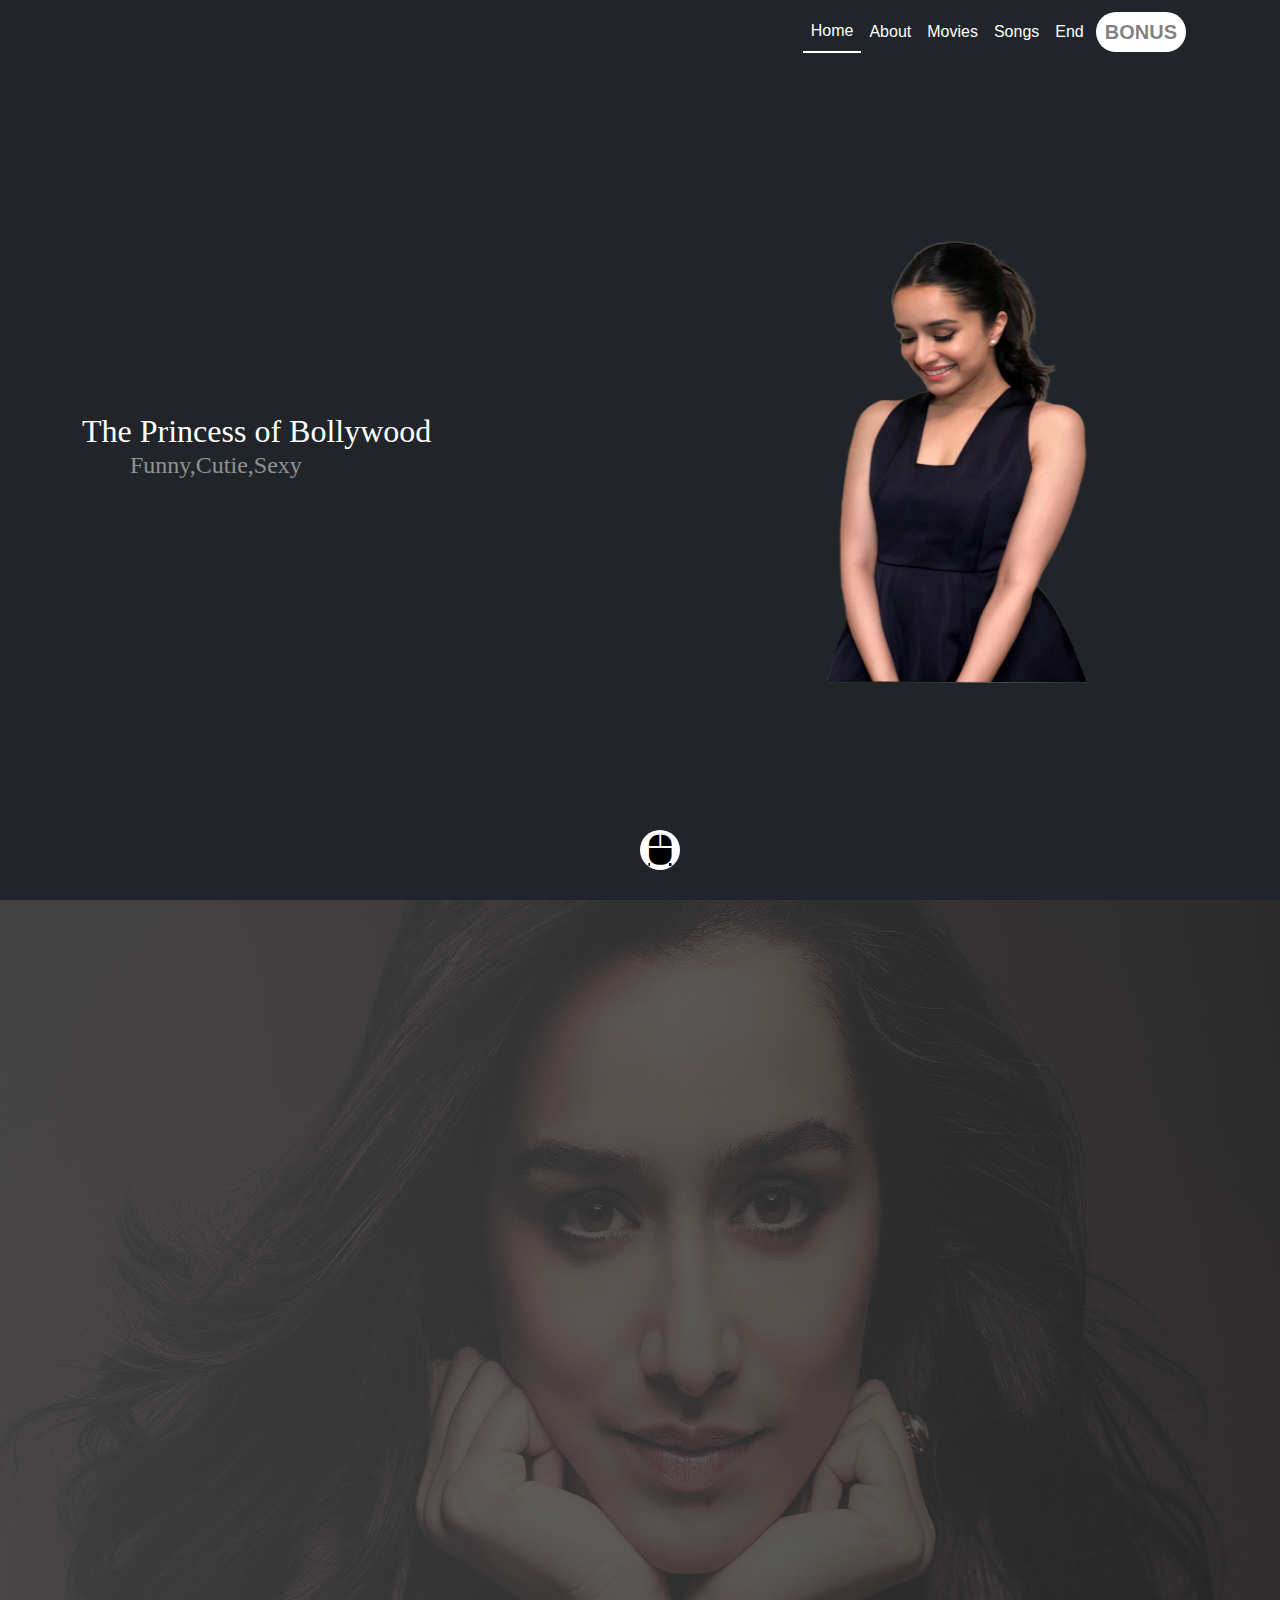
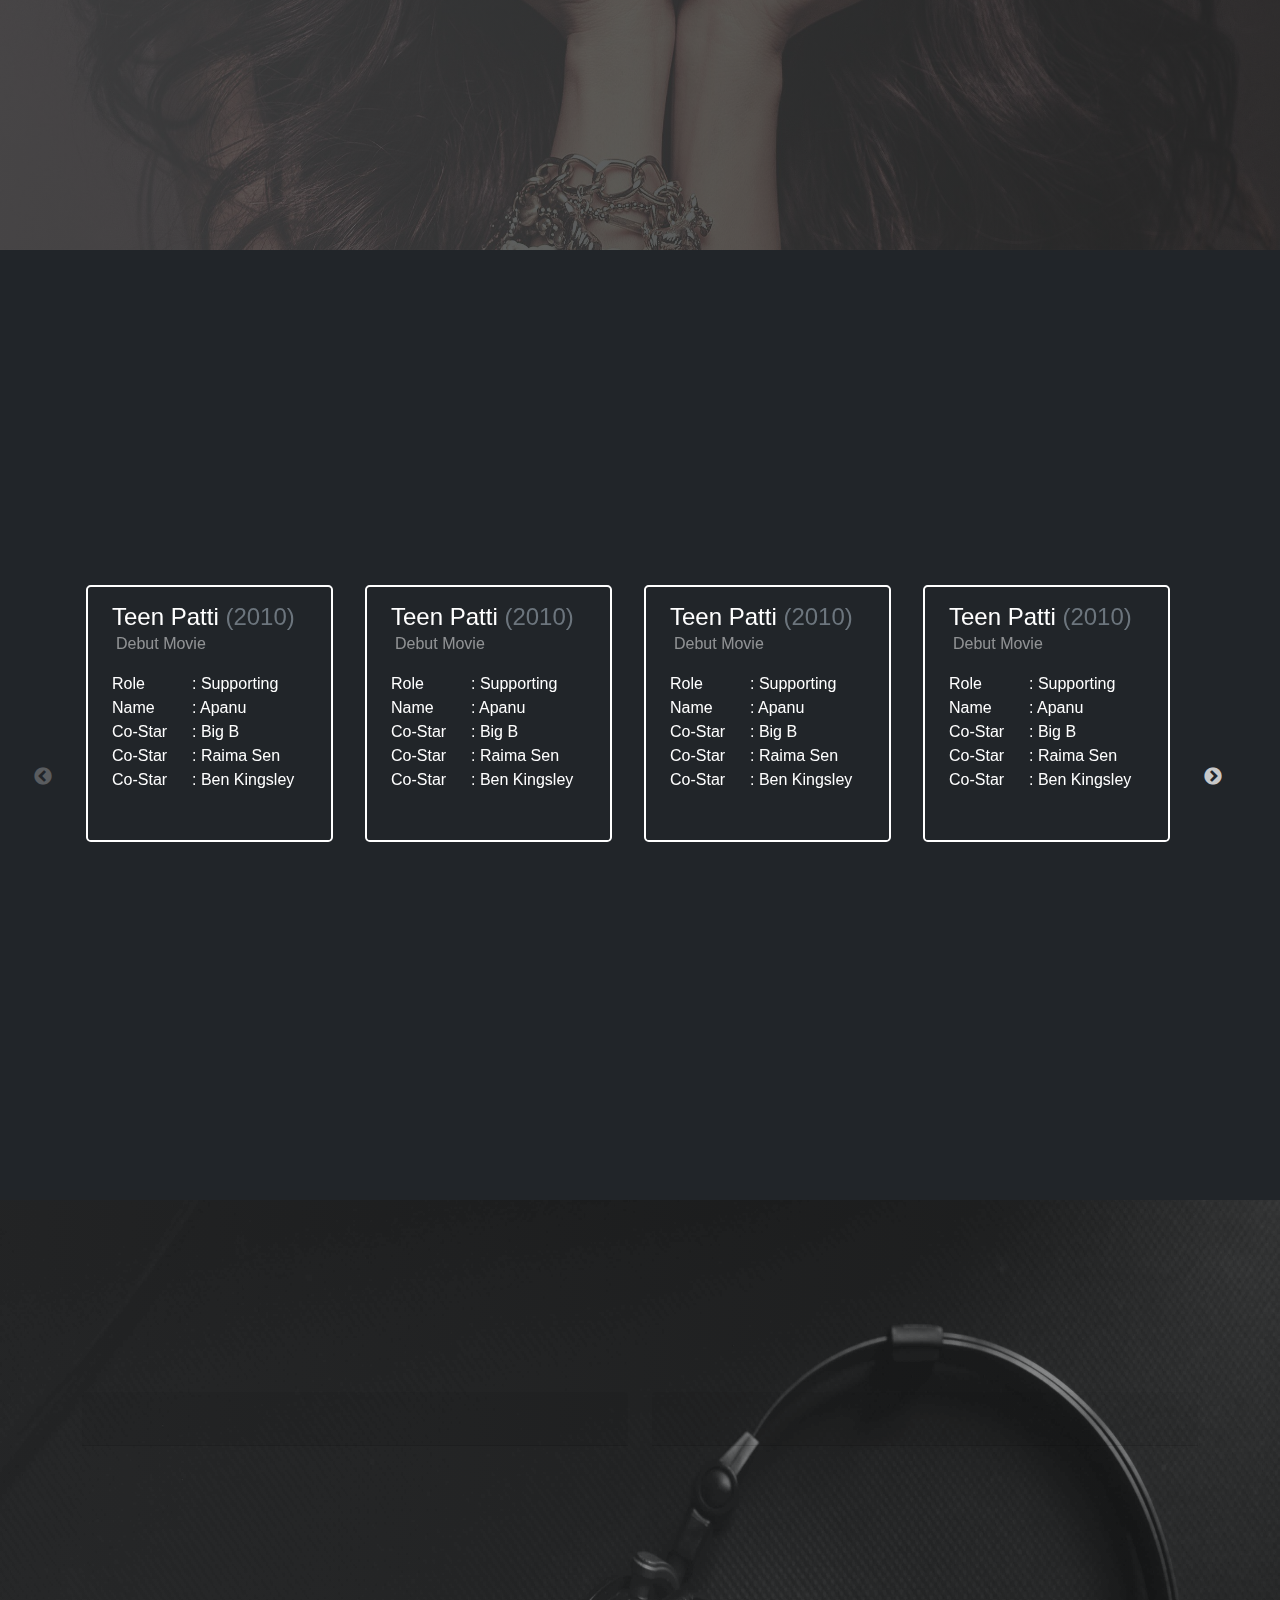
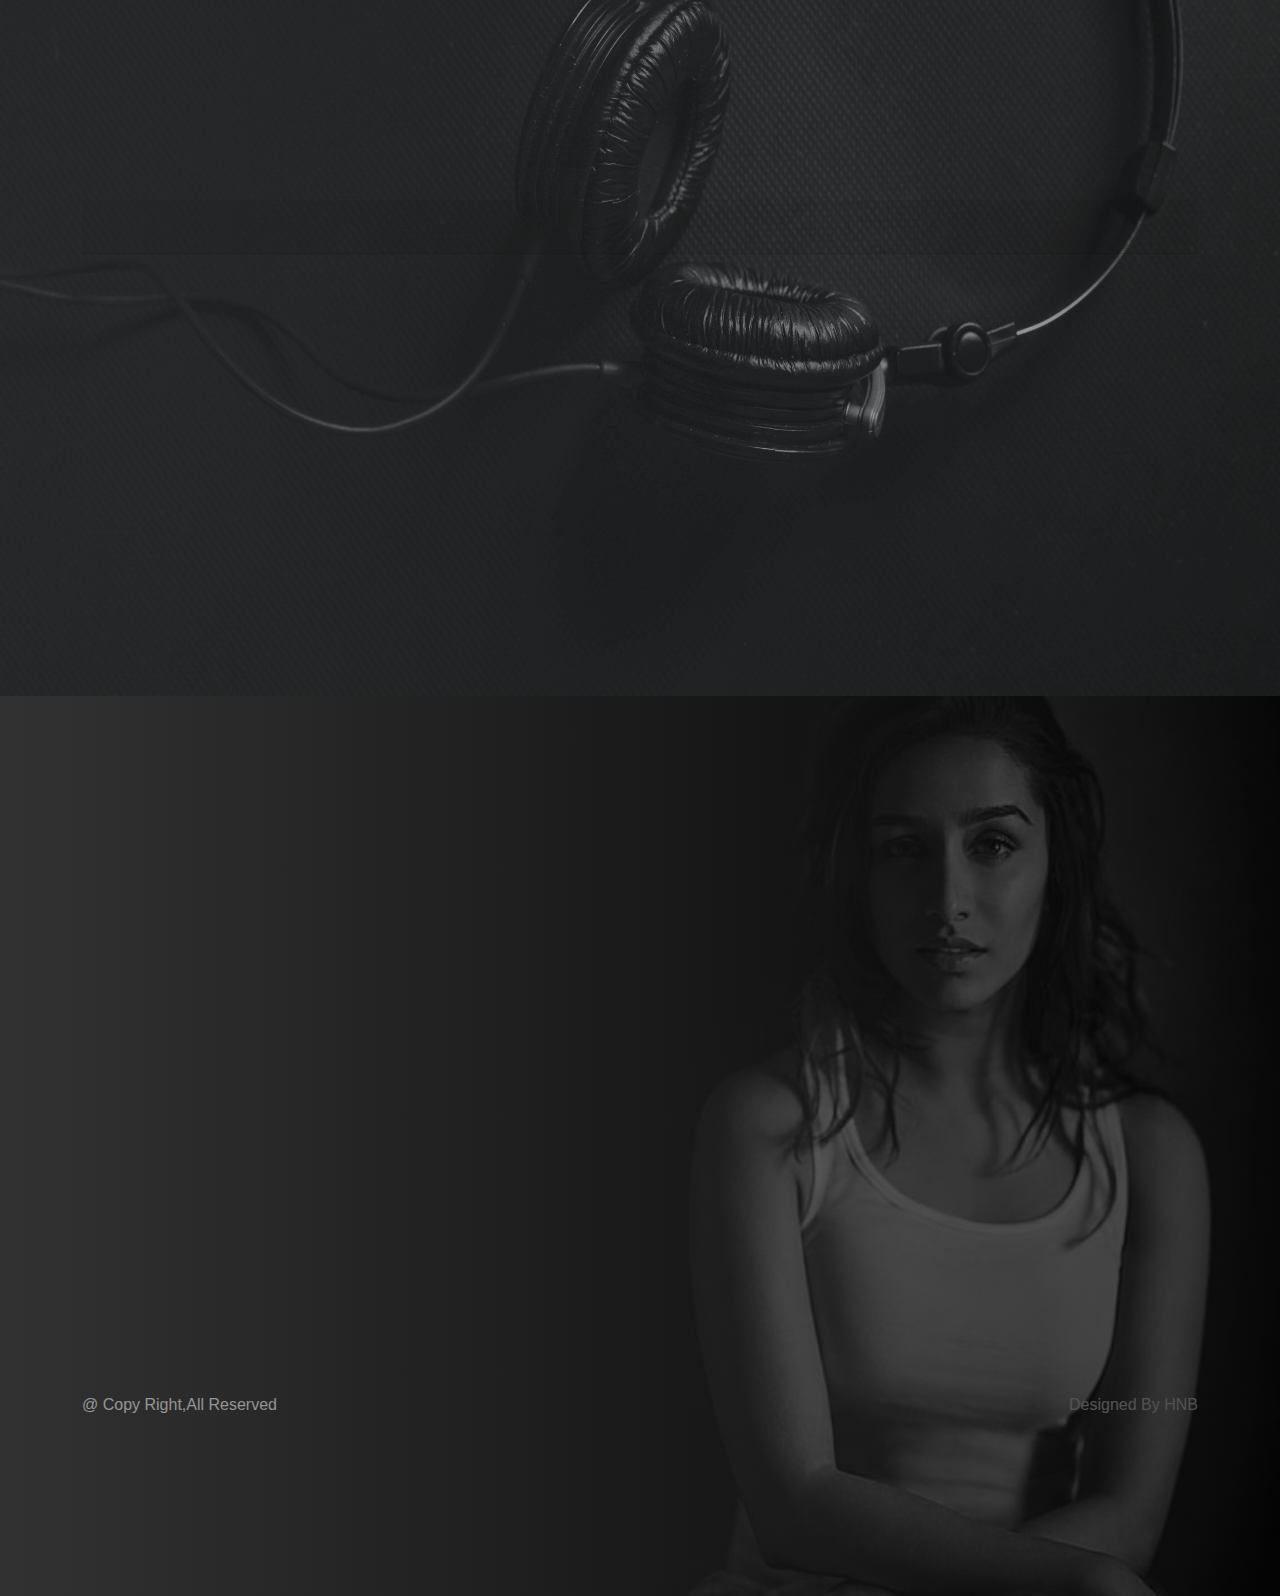
==== commit 3e490e23: "Update index.html" ====
--- a/project/index.html
+++ b/project/index.html
@@ -99,6 +99,15 @@
 <meta property="og:description" content="For Shraddha Fans">
 <meta property="og:image" content="img/shraddha-portrait-4.png">
 
+<link rel="stylesheet" href="vendor/bootstrap5/css/bootstrap.min.css">
+<link rel="stylesheet" href="vendor/feather-icons-web/feather.css">
+<link rel="stylesheet" href="vendor/data_table/jquery.dataTables.min.css">
+<link rel="stylesheet" href="vendor/venobox/venobox.css">
+<link rel="stylesheet" href="vendor/slick/slick-theme.css">
+<link rel="stylesheet" href="vendor/slick/slick.css">
+<link rel="stylesheet" href="vendor/animate_it/animate.css">
+<link rel="stylesheet" href="https://cdnjs.cloudflare.com/ajax/libs/font-awesome/5.15.1/css/all.min.css">
+<link rel="stylesheet" href="css/style.css">
 
 </head>
 <body>
@@ -773,4 +782,4 @@
   
 </script>
 </body>
-</html>+</html>
--- a/project/vendor/feather-icons-web/feather.css
+++ b/project/vendor/feather-icons-web/feather.css
@@ -0,0 +1,819 @@
+@font-face {
+	font-family: 'Feather';
+	src:
+	url('fonts/Feather.ttf?sdxovp') format('truetype'),
+	url('fonts/Feather.woff?sdxovp') format('woff'),
+	url('fonts/Feather.svg?sdxovp#Feather') format('svg');
+	font-weight: normal;
+	font-style: normal;
+}
+[class^="feather-"], [class*=" feather-"] {
+	font-family: 'feather' !important;
+	speak: none;
+	font-style: normal;
+	font-weight: normal;
+	font-variant: normal;
+	text-transform: none;
+	line-height: 1;
+	-webkit-font-smoothing: antialiased;
+	-moz-osx-font-smoothing: grayscale;
+}
+
+.feather-activity:before {
+	content: "\e900";
+}
+.feather-airplay:before {
+	content: "\e901";
+}
+.feather-alert-circle:before {
+	content: "\e902";
+}
+.feather-alert-octagon:before {
+	content: "\e903";
+}
+.feather-alert-triangle:before {
+	content: "\e904";
+}
+.feather-align-center:before {
+	content: "\e905";
+}
+.feather-align-justify:before {
+	content: "\e906";
+}
+.feather-align-left:before {
+	content: "\e907";
+}
+.feather-align-right:before {
+	content: "\e908";
+}
+.feather-anchor:before {
+	content: "\e909";
+}
+.feather-aperture:before {
+	content: "\e90a";
+}
+.feather-archive:before {
+	content: "\e90b";
+}
+.feather-arrow-down:before {
+	content: "\e90c";
+}
+.feather-arrow-down-circle:before {
+	content: "\e90d";
+}
+.feather-arrow-down-left:before {
+	content: "\e90e";
+}
+.feather-arrow-down-right:before {
+	content: "\e90f";
+}
+.feather-arrow-left:before {
+	content: "\e910";
+}
+.feather-arrow-left-circle:before {
+	content: "\e911";
+}
+.feather-arrow-right:before {
+	content: "\e912";
+}
+.feather-arrow-right-circle:before {
+	content: "\e913";
+}
+.feather-arrow-up:before {
+	content: "\e914";
+}
+.feather-arrow-up-circle:before {
+	content: "\e915";
+}
+.feather-arrow-up-left:before {
+	content: "\e916";
+}
+.feather-arrow-up-right:before {
+	content: "\e917";
+}
+.feather-at-sign:before {
+	content: "\e918";
+}
+.feather-award:before {
+	content: "\e919";
+}
+.feather-bar-chart:before {
+	content: "\e91a";
+}
+.feather-bar-chart-2:before {
+	content: "\e91b";
+}
+.feather-battery:before {
+	content: "\e91c";
+}
+.feather-battery-charging:before {
+	content: "\e91d";
+}
+.feather-bell:before {
+	content: "\e91e";
+}
+.feather-bell-off:before {
+	content: "\e91f";
+}
+.feather-bluetooth:before {
+	content: "\e920";
+}
+.feather-bold:before {
+	content: "\e921";
+}
+.feather-book:before {
+	content: "\e922";
+}
+.feather-book-open:before {
+	content: "\e923";
+}
+.feather-bookmark:before {
+	content: "\e924";
+}
+.feather-box:before {
+	content: "\e925";
+}
+.feather-briefcase:before {
+	content: "\e926";
+}
+.feather-calendar:before {
+	content: "\e927";
+}
+.feather-camera:before {
+	content: "\e928";
+}
+.feather-camera-off:before {
+	content: "\e929";
+}
+.feather-cast:before {
+	content: "\e92a";
+}
+.feather-check:before {
+	content: "\e92b";
+}
+.feather-check-circle:before {
+	content: "\e92c";
+}
+.feather-check-square:before {
+	content: "\e92d";
+}
+.feather-chevron-down:before {
+	content: "\e92e";
+}
+.feather-chevron-left:before {
+	content: "\e92f";
+}
+.feather-chevron-right:before {
+	content: "\e930";
+}
+.feather-chevron-up:before {
+	content: "\e931";
+}
+.feather-chevrons-down:before {
+	content: "\e932";
+}
+.feather-chevrons-left:before {
+	content: "\e933";
+}
+.feather-chevrons-right:before {
+	content: "\e934";
+}
+.feather-chevrons-up:before {
+	content: "\e935";
+}
+.feather-chrome:before {
+	content: "\e936";
+}
+.feather-circle:before {
+	content: "\e937";
+}
+.feather-clipboard:before {
+	content: "\e938";
+}
+.feather-clock:before {
+	content: "\e939";
+}
+.feather-cloud:before {
+	content: "\e93a";
+}
+.feather-cloud-drizzle:before {
+	content: "\e93b";
+}
+.feather-cloud-lightning:before {
+	content: "\e93c";
+}
+.feather-cloud-off:before {
+	content: "\e93d";
+}
+.feather-cloud-rain:before {
+	content: "\e93e";
+}
+.feather-cloud-snow:before {
+	content: "\e93f";
+}
+.feather-code:before {
+	content: "\e940";
+}
+.feather-codepen:before {
+	content: "\e941";
+}
+.feather-command:before {
+	content: "\e942";
+}
+.feather-compass:before {
+	content: "\e943";
+}
+.feather-copy:before {
+	content: "\e944";
+}
+.feather-corner-down-left:before {
+	content: "\e945";
+}
+.feather-corner-down-right:before {
+	content: "\e946";
+}
+.feather-corner-left-down:before {
+	content: "\e947";
+}
+.feather-corner-left-up:before {
+	content: "\e948";
+}
+.feather-corner-right-down:before {
+	content: "\e949";
+}
+.feather-corner-right-up:before {
+	content: "\e94a";
+}
+.feather-corner-up-left:before {
+	content: "\e94b";
+}
+.feather-corner-up-right:before {
+	content: "\e94c";
+}
+.feather-cpu:before {
+	content: "\e94d";
+}
+.feather-credit-card:before {
+	content: "\e94e";
+}
+.feather-crop:before {
+	content: "\e94f";
+}
+.feather-crosshair:before {
+	content: "\e950";
+}
+.feather-database:before {
+	content: "\e951";
+}
+.feather-delete:before {
+	content: "\e952";
+}
+.feather-disc:before {
+	content: "\e953";
+}
+.feather-dollar-sign:before {
+	content: "\e954";
+}
+.feather-download:before {
+	content: "\e955";
+}
+.feather-download-cloud:before {
+	content: "\e956";
+}
+.feather-droplet:before {
+	content: "\e957";
+}
+.feather-edit:before {
+	content: "\e958";
+}
+.feather-edit-2:before {
+	content: "\e959";
+}
+.feather-edit-3:before {
+	content: "\e95a";
+}
+.feather-external-link:before {
+	content: "\e95b";
+}
+.feather-eye:before {
+	content: "\e95c";
+}
+.feather-eye-off:before {
+	content: "\e95d";
+}
+.feather-facebook:before {
+	content: "\e95e";
+}
+.feather-fast-forward:before {
+	content: "\e95f";
+}
+.feather-feather:before {
+	content: "\e960";
+}
+.feather-file:before {
+	content: "\e961";
+}
+.feather-file-minus:before {
+	content: "\e962";
+}
+.feather-file-plus:before {
+	content: "\e963";
+}
+.feather-file-text:before {
+	content: "\e964";
+}
+.feather-film:before {
+	content: "\e965";
+}
+.feather-filter:before {
+	content: "\e966";
+}
+.feather-flag:before {
+	content: "\e967";
+}
+.feather-folder:before {
+	content: "\e968";
+}
+.feather-folder-minus:before {
+	content: "\e969";
+}
+.feather-folder-plus:before {
+	content: "\e96a";
+}
+.feather-gift:before {
+	content: "\e96b";
+}
+.feather-git-branch:before {
+	content: "\e96c";
+}
+.feather-git-commit:before {
+	content: "\e96d";
+}
+.feather-git-merge:before {
+	content: "\e96e";
+}
+.feather-git-pull-request:before {
+	content: "\e96f";
+}
+.feather-github:before {
+	content: "\e970";
+}
+.feather-gitlab:before {
+	content: "\e971";
+}
+.feather-globe:before {
+	content: "\e972";
+}
+.feather-grid:before {
+	content: "\e973";
+}
+.feather-hard-drive:before {
+	content: "\e974";
+}
+.feather-hash:before {
+	content: "\e975";
+}
+.feather-headphones:before {
+	content: "\e976";
+}
+.feather-heart:before {
+	content: "\e977";
+}
+.feather-help-circle:before {
+	content: "\e978";
+}
+.feather-home:before {
+	content: "\e979";
+}
+.feather-image:before {
+	content: "\e97a";
+}
+.feather-inbox:before {
+	content: "\e97b";
+}
+.feather-info:before {
+	content: "\e97c";
+}
+.feather-instagram:before {
+	content: "\e97d";
+}
+.feather-italic:before {
+	content: "\e97e";
+}
+.feather-layers:before {
+	content: "\e97f";
+}
+.feather-layout:before {
+	content: "\e980";
+}
+.feather-life-buoy:before {
+	content: "\e981";
+}
+.feather-link:before {
+	content: "\e982";
+}
+.feather-link-2:before {
+	content: "\e983";
+}
+.feather-linkedin:before {
+	content: "\e984";
+}
+.feather-list:before {
+	content: "\e985";
+}
+.feather-loader:before {
+	content: "\e986";
+}
+.feather-lock:before {
+	content: "\e987";
+}
+.feather-log-in:before {
+	content: "\e988";
+}
+.feather-log-out:before {
+	content: "\e989";
+}
+.feather-mail:before {
+	content: "\e98a";
+}
+.feather-map:before {
+	content: "\e98b";
+}
+.feather-map-pin:before {
+	content: "\e98c";
+}
+.feather-maximize:before {
+	content: "\e98d";
+}
+.feather-maximize-2:before {
+	content: "\e98e";
+}
+.feather-menu:before {
+	content: "\e98f";
+}
+.feather-message-circle:before {
+	content: "\e990";
+}
+.feather-message-square:before {
+	content: "\e991";
+}
+.feather-mic:before {
+	content: "\e992";
+}
+.feather-mic-off:before {
+	content: "\e993";
+}
+.feather-minimize:before {
+	content: "\e994";
+}
+.feather-minimize-2:before {
+	content: "\e995";
+}
+.feather-minus:before {
+	content: "\e996";
+}
+.feather-minus-circle:before {
+	content: "\e997";
+}
+.feather-minus-square:before {
+	content: "\e998";
+}
+.feather-monitor:before {
+	content: "\e999";
+}
+.feather-moon:before {
+	content: "\e99a";
+}
+.feather-more-horizontal:before {
+	content: "\e99b";
+}
+.feather-more-vertical:before {
+	content: "\e99c";
+}
+.feather-move:before {
+	content: "\e99d";
+}
+.feather-music:before {
+	content: "\e99e";
+}
+.feather-navigation:before {
+	content: "\e99f";
+}
+.feather-navigation-2:before {
+	content: "\e9a0";
+}
+.feather-octagon:before {
+	content: "\e9a1";
+}
+.feather-package:before {
+	content: "\e9a2";
+}
+.feather-paperclip:before {
+	content: "\e9a3";
+}
+.feather-pause:before {
+	content: "\e9a4";
+}
+.feather-pause-circle:before {
+	content: "\e9a5";
+}
+.feather-percent:before {
+	content: "\e9a6";
+}
+.feather-phone:before {
+	content: "\e9a7";
+}
+.feather-phone-call:before {
+	content: "\e9a8";
+}
+.feather-phone-forwarded:before {
+	content: "\e9a9";
+}
+.feather-phone-incoming:before {
+	content: "\e9aa";
+}
+.feather-phone-missed:before {
+	content: "\e9ab";
+}
+.feather-phone-off:before {
+	content: "\e9ac";
+}
+.feather-phone-outgoing:before {
+	content: "\e9ad";
+}
+.feather-pie-chart:before {
+	content: "\e9ae";
+}
+.feather-play:before {
+	content: "\e9af";
+}
+.feather-play-circle:before {
+	content: "\e9b0";
+}
+.feather-plus:before {
+	content: "\e9b1";
+}
+.feather-plus-circle:before {
+	content: "\e9b2";
+}
+.feather-plus-square:before {
+	content: "\e9b3";
+}
+.feather-pocket:before {
+	content: "\e9b4";
+}
+.feather-power:before {
+	content: "\e9b5";
+}
+.feather-printer:before {
+	content: "\e9b6";
+}
+.feather-radio:before {
+	content: "\e9b7";
+}
+.feather-refresh-ccw:before {
+	content: "\e9b8";
+}
+.feather-refresh-cw:before {
+	content: "\e9b9";
+}
+.feather-repeat:before {
+	content: "\e9ba";
+}
+.feather-rewind:before {
+	content: "\e9bb";
+}
+.feather-rotate-ccw:before {
+	content: "\e9bc";
+}
+.feather-rotate-cw:before {
+	content: "\e9bd";
+}
+.feather-rss:before {
+	content: "\e9be";
+}
+.feather-save:before {
+	content: "\e9bf";
+}
+.feather-scissors:before {
+	content: "\e9c0";
+}
+.feather-search:before {
+	content: "\e9c1";
+}
+.feather-send:before {
+	content: "\e9c2";
+}
+.feather-server:before {
+	content: "\e9c3";
+}
+.feather-settings:before {
+	content: "\e9c4";
+}
+.feather-share:before {
+	content: "\e9c5";
+}
+.feather-share-2:before {
+	content: "\e9c6";
+}
+.feather-shield:before {
+	content: "\e9c7";
+}
+.feather-shield-off:before {
+	content: "\e9c8";
+}
+.feather-shopping-bag:before {
+	content: "\e9c9";
+}
+.feather-shopping-cart:before {
+	content: "\e9ca";
+}
+.feather-shuffle:before {
+	content: "\e9cb";
+}
+.feather-sidebar:before {
+	content: "\e9cc";
+}
+.feather-skip-back:before {
+	content: "\e9cd";
+}
+.feather-skip-forward:before {
+	content: "\e9ce";
+}
+.feather-slack:before {
+	content: "\e9cf";
+}
+.feather-slash:before {
+	content: "\e9d0";
+}
+.feather-sliders:before {
+	content: "\e9d1";
+}
+.feather-smartphone:before {
+	content: "\e9d2";
+}
+.feather-speaker:before {
+	content: "\e9d3";
+}
+.feather-square:before {
+	content: "\e9d4";
+}
+.feather-star:before {
+	content: "\e9d5";
+}
+.feather-stop-circle:before {
+	content: "\e9d6";
+}
+.feather-sun:before {
+	content: "\e9d7";
+}
+.feather-sunrise:before {
+	content: "\e9d8";
+}
+.feather-sunset:before {
+	content: "\e9d9";
+}
+.feather-tablet:before {
+	content: "\e9da";
+}
+.feather-tag:before {
+	content: "\e9db";
+}
+.feather-target:before {
+	content: "\e9dc";
+}
+.feather-terminal:before {
+	content: "\e9dd";
+}
+.feather-thermometer:before {
+	content: "\e9de";
+}
+.feather-thumbs-down:before {
+	content: "\e9df";
+}
+.feather-thumbs-up:before {
+	content: "\e9e0";
+}
+.feather-toggle-left:before {
+	content: "\e9e1";
+}
+.feather-toggle-right:before {
+	content: "\e9e2";
+}
+.feather-trash:before {
+	content: "\e9e3";
+}
+.feather-trash-2:before {
+	content: "\e9e4";
+}
+.feather-trending-down:before {
+	content: "\e9e5";
+}
+.feather-trending-up:before {
+	content: "\e9e6";
+}
+.feather-triangle:before {
+	content: "\e9e7";
+}
+.feather-truck:before {
+	content: "\e9e8";
+}
+.feather-tv:before {
+	content: "\e9e9";
+}
+.feather-twitter:before {
+	content: "\e9ea";
+}
+.feather-type:before {
+	content: "\e9eb";
+}
+.feather-umbrella:before {
+	content: "\e9ec";
+}
+.feather-underline:before {
+	content: "\e9ed";
+}
+.feather-unlock:before {
+	content: "\e9ee";
+}
+.feather-upload:before {
+	content: "\e9ef";
+}
+.feather-upload-cloud:before {
+	content: "\e9f0";
+}
+.feather-user:before {
+	content: "\e9f1";
+}
+.feather-user-check:before {
+	content: "\e9f2";
+}
+.feather-user-minus:before {
+	content: "\e9f3";
+}
+.feather-user-plus:before {
+	content: "\e9f4";
+}
+.feather-user-x:before {
+	content: "\e9f5";
+}
+.feather-users:before {
+	content: "\e9f6";
+}
+.feather-video:before {
+	content: "\e9f7";
+}
+.feather-video-off:before {
+	content: "\e9f8";
+}
+.feather-voicemail:before {
+	content: "\e9f9";
+}
+.feather-volume:before {
+	content: "\e9fa";
+}
+.feather-volume-1:before {
+	content: "\e9fb";
+}
+.feather-volume-2:before {
+	content: "\e9fc";
+}
+.feather-volume-x:before {
+	content: "\e9fd";
+}
+.feather-watch:before {
+	content: "\e9fe";
+}
+.feather-wifi:before {
+	content: "\e9ff";
+}
+.feather-wifi-off:before {
+	content: "\ea00";
+}
+.feather-wind:before {
+	content: "\ea01";
+}
+.feather-x:before {
+	content: "\ea02";
+}
+.feather-x-circle:before {
+	content: "\ea03";
+}
+.feather-x-square:before {
+	content: "\ea04";
+}
+.feather-youtube:before {
+	content: "\ea05";
+}
+.feather-zap:before {
+	content: "\ea06";
+}
+.feather-zap-off:before {
+	content: "\ea07";
+}
+.feather-zoom-in:before {
+	content: "\ea08";
+}
+.feather-zoom-out:before {
+	content: "\ea09";
+}
--- a/project/vendor/venobox/venobox.css
+++ b/project/vendor/venobox/venobox.css
@@ -0,0 +1,225 @@
+/* ------ venobox.css --------*/
+.vbox-overlay *, .vbox-overlay *:before, .vbox-overlay *:after{
+    -webkit-backface-visibility: hidden;
+    -webkit-box-sizing:border-box;
+    -moz-box-sizing:border-box;
+    box-sizing:border-box;
+}
+.vbox-overlay * { 
+    -webkit-backface-visibility: visible;
+    backface-visibility: visible;
+}
+.vbox-overlay{
+    display: -webkit-flex;
+    display: flex;
+    -webkit-flex-direction: column;
+    flex-direction: column;
+    -webkit-justify-content: center;
+    justify-content: center;
+    -webkit-align-items: center;
+    align-items: center;
+    position: fixed;
+    left: 0;
+    top: 0;
+    bottom: 0;
+    right: 0;
+    z-index: 1040;
+    -webkit-transform:translateZ(1000px);
+    transform: translateZ(1000px);
+    transform-style: preserve-3d;
+}
+
+/* ----- navigation ----- */
+.vbox-title{
+    width: 100%;
+    height: 40px;
+    float: left;
+    text-align: center;
+    line-height: 28px;
+    font-size: 12px;
+    padding: 6px 40px;
+    overflow: hidden;
+    position: fixed;
+    display: none;
+    left: 0;
+    z-index: 1050;
+}
+.vbox-close{
+    cursor: pointer;
+    position: fixed;
+    top: -1px;
+    right: 0;
+    width: 50px;
+    height: 40px;
+    padding: 6px;
+    display: block;
+    background-position:10px center;
+    overflow: hidden;
+    font-size: 24px;
+    line-height: 1;
+    text-align: center;
+    z-index: 1050;
+}
+.vbox-num{
+    cursor: pointer;
+    position: fixed;
+    left: 0;
+    height: 40px;
+    display: block;
+    overflow: hidden;
+    line-height: 28px;
+    font-size: 12px;
+    padding: 6px 10px;
+    display: none;
+    z-index: 1050;
+}
+/* ----- navigation ARROWS ----- */
+.vbox-next, .vbox-prev{
+    position: fixed;
+    top: 50%;
+    margin-top: -15px;
+    overflow: hidden;
+    cursor: pointer;
+    display: block;
+    width: 45px;
+    height: 45px;
+    z-index: 1050;
+}
+.vbox-next span, .vbox-prev span{
+    position: relative;
+    width: 20px;
+    height: 20px;
+    border: 2px solid transparent;
+    border-top-color: #B6B6B6;
+    border-right-color: #B6B6B6;
+    text-indent: -100px;
+    position: absolute;
+    top: 8px;
+    display: block;
+}
+.vbox-prev{
+    left: 15px;
+}
+.vbox-next{
+    right: 15px;
+}
+.vbox-prev span{
+    left: 10px;
+    -ms-transform: rotate(-135deg);
+    -webkit-transform: rotate(-135deg);
+    transform: rotate(-135deg);
+}
+.vbox-next span{
+    -ms-transform: rotate(45deg);
+    -webkit-transform: rotate(45deg);
+    transform: rotate(45deg);
+    right: 10px;
+}
+/* ------- inline window ------ */
+.vbox-inline{
+    width: 420px;
+    height: 315px;
+    height: 70vh;
+    padding: 10px;
+    background: #fff;
+    margin: 0 auto;
+    overflow: auto;
+    text-align: left;
+}
+/* ------- Video & iFrames window ------ */
+.venoframe{
+    max-width: 100%;
+    width: 100%;
+    border: none;
+    width: 100%;
+    height: 260px;
+    height: 70vh;
+}
+.venoframe.vbvid{
+    height: 260px;
+}
+@media (min-width: 768px) {
+    .venoframe, .vbox-inline{
+        width: 90%;
+        height: 360px;
+        height: 70vh;
+    }
+    .venoframe.vbvid{
+        width: 640px;
+        height: 360px;
+    }
+}
+@media (min-width: 992px) {
+    .venoframe, .vbox-inline{
+        max-width: 1200px;
+        width: 80%;
+        height: 540px;
+        height: 70vh;
+    }
+    .venoframe.vbvid{
+        width: 960px;
+        height: 540px;
+    }
+}
+/* 
+Please do NOT edit this part! 
+or at least read this note: http://i.imgur.com/7C0ws9e.gif
+*/
+.vbox-open{
+    overflow: hidden;
+}
+.vbox-container{
+    position: absolute;
+    left: 0;
+    right: 0;
+    top: 0;
+    bottom: 0;
+    overflow-x: hidden;
+    overflow-y: scroll;
+    overflow-scrolling: touch;
+    -webkit-overflow-scrolling: touch;
+    z-index: 20;
+    max-height: 100%;
+
+}
+
+.vbox-content{
+    text-align: center;
+    float: left;
+    width: 100%;
+    position: relative;
+    overflow: hidden;
+    padding: 20px 10px;
+}
+.vbox-container img{
+    max-width: 100%;
+    height: auto;
+}
+.vbox-figlio{
+    box-shadow: 0 0 12px rgba(0,0,0,0.19), 0 6px 6px rgba(0,0,0,0.23);
+    max-width: 100%;
+    text-align: initial;
+}
+img.vbox-figlio{
+    -webkit-user-select: none;
+-khtml-user-select: none;
+-moz-user-select: none;
+-o-user-select: none;
+user-select: none;
+}
+.vbox-content.swipe-left{
+    margin-left: -200px !important;
+}
+.vbox-content.swipe-right{
+    margin-left: 200px !important;
+}
+.vbox-animated{
+    webkit-transition: margin 300ms ease-out;
+    transition: margin 300ms ease-out;
+}
+
+/* ---------- preloader ----------
+ * SPINKIT 
+ * http://tobiasahlin.com/spinkit/
+-------------------------------- */
+.sk-double-bounce,.sk-rotating-plane{width:40px;height:40px;margin:40px auto}.sk-rotating-plane{background-color:#333;-webkit-animation:sk-rotatePlane 1.2s infinite ease-in-out;animation:sk-rotatePlane 1.2s infinite ease-in-out}@-webkit-keyframes sk-rotatePlane{0%{-webkit-transform:perspective(120px) rotateX(0) rotateY(0);transform:perspective(120px) rotateX(0) rotateY(0)}50%{-webkit-transform:perspective(120px) rotateX(-180.1deg) rotateY(0);transform:perspective(120px) rotateX(-180.1deg) rotateY(0)}100%{-webkit-transform:perspective(120px) rotateX(-180deg) rotateY(-179.9deg);transform:perspective(120px) rotateX(-180deg) rotateY(-179.9deg)}}@keyframes sk-rotatePlane{0%{-webkit-transform:perspective(120px) rotateX(0) rotateY(0);transform:perspective(120px) rotateX(0) rotateY(0)}50%{-webkit-transform:perspective(120px) rotateX(-180.1deg) rotateY(0);transform:perspective(120px) rotateX(-180.1deg) rotateY(0)}100%{-webkit-transform:perspective(120px) rotateX(-180deg) rotateY(-179.9deg);transform:perspective(120px) rotateX(-180deg) rotateY(-179.9deg)}}.sk-double-bounce{position:relative}.sk-double-bounce .sk-child{width:100%;height:100%;border-radius:50%;background-color:#333;opacity:.6;position:absolute;top:0;left:0;-webkit-animation:sk-doubleBounce 2s infinite ease-in-out;animation:sk-doubleBounce 2s infinite ease-in-out}.sk-chasing-dots .sk-child,.sk-spinner-pulse,.sk-three-bounce .sk-child{background-color:#333;border-radius:100%}.sk-double-bounce .sk-double-bounce2{-webkit-animation-delay:-1s;animation-delay:-1s}@-webkit-keyframes sk-doubleBounce{0%,100%{-webkit-transform:scale(0);transform:scale(0)}50%{-webkit-transform:scale(1);transform:scale(1)}}@keyframes sk-doubleBounce{0%,100%{-webkit-transform:scale(0);transform:scale(0)}50%{-webkit-transform:scale(1);transform:scale(1)}}.sk-wave{margin:40px auto;width:50px;height:40px;text-align:center;font-size:10px}.sk-wave .sk-rect{background-color:#333;height:100%;width:6px;display:inline-block;-webkit-animation:sk-waveStretchDelay 1.2s infinite ease-in-out;animation:sk-waveStretchDelay 1.2s infinite ease-in-out}.sk-wave .sk-rect1{-webkit-animation-delay:-1.2s;animation-delay:-1.2s}.sk-wave .sk-rect2{-webkit-animation-delay:-1.1s;animation-delay:-1.1s}.sk-wave .sk-rect3{-webkit-animation-delay:-1s;animation-delay:-1s}.sk-wave .sk-rect4{-webkit-animation-delay:-.9s;animation-delay:-.9s}.sk-wave .sk-rect5{-webkit-animation-delay:-.8s;animation-delay:-.8s}@-webkit-keyframes sk-waveStretchDelay{0%,100%,40%{-webkit-transform:scaleY(.4);transform:scaleY(.4)}20%{-webkit-transform:scaleY(1);transform:scaleY(1)}}@keyframes sk-waveStretchDelay{0%,100%,40%{-webkit-transform:scaleY(.4);transform:scaleY(.4)}20%{-webkit-transform:scaleY(1);transform:scaleY(1)}}.sk-wandering-cubes{margin:40px auto;width:40px;height:40px;position:relative}.sk-wandering-cubes .sk-cube{background-color:#333;width:10px;height:10px;position:absolute;top:0;left:0;-webkit-animation:sk-wanderingCube 1.8s ease-in-out -1.8s infinite both;animation:sk-wanderingCube 1.8s ease-in-out -1.8s infinite both}.sk-chasing-dots,.sk-spinner-pulse{width:40px;height:40px;margin:40px auto}.sk-wandering-cubes .sk-cube2{-webkit-animation-delay:-.9s;animation-delay:-.9s}@-webkit-keyframes sk-wanderingCube{0%{-webkit-transform:rotate(0);transform:rotate(0)}25%{-webkit-transform:translateX(30px) rotate(-90deg) scale(.5);transform:translateX(30px) rotate(-90deg) scale(.5)}50%{-webkit-transform:translateX(30px) translateY(30px) rotate(-179deg);transform:translateX(30px) translateY(30px) rotate(-179deg)}50.1%{-webkit-transform:translateX(30px) translateY(30px) rotate(-180deg);transform:translateX(30px) translateY(30px) rotate(-180deg)}75%{-webkit-transform:translateX(0) translateY(30px) rotate(-270deg) scale(.5);transform:translateX(0) translateY(30px) rotate(-270deg) scale(.5)}100%{-webkit-transform:rotate(-360deg);transform:rotate(-360deg)}}@keyframes sk-wanderingCube{0%{-webkit-transform:rotate(0);transform:rotate(0)}25%{-webkit-transform:translateX(30px) rotate(-90deg) scale(.5);transform:translateX(30px) rotate(-90deg) scale(.5)}50%{-webkit-transform:translateX(30px) translateY(30px) rotate(-179deg);transform:translateX(30px) translateY(30px) rotate(-179deg)}50.1%{-webkit-transform:translateX(30px) translateY(30px) rotate(-180deg);transform:translateX(30px) translateY(30px) rotate(-180deg)}75%{-webkit-transform:translateX(0) translateY(30px) rotate(-270deg) scale(.5);transform:translateX(0) translateY(30px) rotate(-270deg) scale(.5)}100%{-webkit-transform:rotate(-360deg);transform:rotate(-360deg)}}.sk-spinner-pulse{-webkit-animation:sk-pulseScaleOut 1s infinite ease-in-out;animation:sk-pulseScaleOut 1s infinite ease-in-out}@-webkit-keyframes sk-pulseScaleOut{0%{-webkit-transform:scale(0);transform:scale(0)}100%{-webkit-transform:scale(1);transform:scale(1);opacity:0}}@keyframes sk-pulseScaleOut{0%{-webkit-transform:scale(0);transform:scale(0)}100%{-webkit-transform:scale(1);transform:scale(1);opacity:0}}.sk-chasing-dots{position:relative;text-align:center;-webkit-animation:sk-chasingDotsRotate 2s infinite linear;animation:sk-chasingDotsRotate 2s infinite linear}.sk-chasing-dots .sk-child{width:60%;height:60%;display:inline-block;position:absolute;top:0;-webkit-animation:sk-chasingDotsBounce 2s infinite ease-in-out;animation:sk-chasingDotsBounce 2s infinite ease-in-out}.sk-chasing-dots .sk-dot2{top:auto;bottom:0;-webkit-animation-delay:-1s;animation-delay:-1s}@-webkit-keyframes sk-chasingDotsRotate{100%{-webkit-transform:rotate(360deg);transform:rotate(360deg)}}@keyframes sk-chasingDotsRotate{100%{-webkit-transform:rotate(360deg);transform:rotate(360deg)}}@-webkit-keyframes sk-chasingDotsBounce{0%,100%{-webkit-transform:scale(0);transform:scale(0)}50%{-webkit-transform:scale(1);transform:scale(1)}}@keyframes sk-chasingDotsBounce{0%,100%{-webkit-transform:scale(0);transform:scale(0)}50%{-webkit-transform:scale(1);transform:scale(1)}}.sk-three-bounce{margin:40px auto;width:80px;text-align:center}.sk-three-bounce .sk-child{width:20px;height:20px;display:inline-block;-webkit-animation:sk-three-bounce 1.4s ease-in-out 0s infinite both;animation:sk-three-bounce 1.4s ease-in-out 0s infinite both}.sk-circle .sk-child:before,.sk-fading-circle .sk-circle:before{display:block;border-radius:100%;content:'';background-color:#333}.sk-three-bounce .sk-bounce1{-webkit-animation-delay:-.32s;animation-delay:-.32s}.sk-three-bounce .sk-bounce2{-webkit-animation-delay:-.16s;animation-delay:-.16s}@-webkit-keyframes sk-three-bounce{0%,100%,80%{-webkit-transform:scale(0);transform:scale(0)}40%{-webkit-transform:scale(1);transform:scale(1)}}@keyframes sk-three-bounce{0%,100%,80%{-webkit-transform:scale(0);transform:scale(0)}40%{-webkit-transform:scale(1);transform:scale(1)}}.sk-circle{margin:40px auto;width:40px;height:40px;position:relative}.sk-circle .sk-child{width:100%;height:100%;position:absolute;left:0;top:0}.sk-circle .sk-child:before{margin:0 auto;width:15%;height:15%;-webkit-animation:sk-circleBounceDelay 1.2s infinite ease-in-out both;animation:sk-circleBounceDelay 1.2s infinite ease-in-out both}.sk-circle .sk-circle2{-webkit-transform:rotate(30deg);-ms-transform:rotate(30deg);transform:rotate(30deg)}.sk-circle .sk-circle3{-webkit-transform:rotate(60deg);-ms-transform:rotate(60deg);transform:rotate(60deg)}.sk-circle .sk-circle4{-webkit-transform:rotate(90deg);-ms-transform:rotate(90deg);transform:rotate(90deg)}.sk-circle .sk-circle5{-webkit-transform:rotate(120deg);-ms-transform:rotate(120deg);transform:rotate(120deg)}.sk-circle .sk-circle6{-webkit-transform:rotate(150deg);-ms-transform:rotate(150deg);transform:rotate(150deg)}.sk-circle .sk-circle7{-webkit-transform:rotate(180deg);-ms-transform:rotate(180deg);transform:rotate(180deg)}.sk-circle .sk-circle8{-webkit-transform:rotate(210deg);-ms-transform:rotate(210deg);transform:rotate(210deg)}.sk-circle .sk-circle9{-webkit-transform:rotate(240deg);-ms-transform:rotate(240deg);transform:rotate(240deg)}.sk-circle .sk-circle10{-webkit-transform:rotate(270deg);-ms-transform:rotate(270deg);transform:rotate(270deg)}.sk-circle .sk-circle11{-webkit-transform:rotate(300deg);-ms-transform:rotate(300deg);transform:rotate(300deg)}.sk-circle .sk-circle12{-webkit-transform:rotate(330deg);-ms-transform:rotate(330deg);transform:rotate(330deg)}.sk-circle .sk-circle2:before{-webkit-animation-delay:-1.1s;animation-delay:-1.1s}.sk-circle .sk-circle3:before{-webkit-animation-delay:-1s;animation-delay:-1s}.sk-circle .sk-circle4:before{-webkit-animation-delay:-.9s;animation-delay:-.9s}.sk-circle .sk-circle5:before{-webkit-animation-delay:-.8s;animation-delay:-.8s}.sk-circle .sk-circle6:before{-webkit-animation-delay:-.7s;animation-delay:-.7s}.sk-circle .sk-circle7:before{-webkit-animation-delay:-.6s;animation-delay:-.6s}.sk-circle .sk-circle8:before{-webkit-animation-delay:-.5s;animation-delay:-.5s}.sk-circle .sk-circle9:before{-webkit-animation-delay:-.4s;animation-delay:-.4s}.sk-circle .sk-circle10:before{-webkit-animation-delay:-.3s;animation-delay:-.3s}.sk-circle .sk-circle11:before{-webkit-animation-delay:-.2s;animation-delay:-.2s}.sk-circle .sk-circle12:before{-webkit-animation-delay:-.1s;animation-delay:-.1s}@-webkit-keyframes sk-circleBounceDelay{0%,100%,80%{-webkit-transform:scale(0);transform:scale(0)}40%{-webkit-transform:scale(1);transform:scale(1)}}@keyframes sk-circleBounceDelay{0%,100%,80%{-webkit-transform:scale(0);transform:scale(0)}40%{-webkit-transform:scale(1);transform:scale(1)}}.sk-cube-grid{width:40px;height:40px;margin:40px auto}.sk-cube-grid .sk-cube{width:33.33%;height:33.33%;background-color:#333;float:left;-webkit-animation:sk-cubeGridScaleDelay 1.3s infinite ease-in-out;animation:sk-cubeGridScaleDelay 1.3s infinite ease-in-out}.sk-cube-grid .sk-cube1{-webkit-animation-delay:.2s;animation-delay:.2s}.sk-cube-grid .sk-cube2{-webkit-animation-delay:.3s;animation-delay:.3s}.sk-cube-grid .sk-cube3{-webkit-animation-delay:.4s;animation-delay:.4s}.sk-cube-grid .sk-cube4{-webkit-animation-delay:.1s;animation-delay:.1s}.sk-cube-grid .sk-cube5{-webkit-animation-delay:.2s;animation-delay:.2s}.sk-cube-grid .sk-cube6{-webkit-animation-delay:.3s;animation-delay:.3s}.sk-cube-grid .sk-cube7{-webkit-animation-delay:0ms;animation-delay:0ms}.sk-cube-grid .sk-cube8{-webkit-animation-delay:.1s;animation-delay:.1s}.sk-cube-grid .sk-cube9{-webkit-animation-delay:.2s;animation-delay:.2s}@-webkit-keyframes sk-cubeGridScaleDelay{0%,100%,70%{-webkit-transform:scale3D(1,1,1);transform:scale3D(1,1,1)}35%{-webkit-transform:scale3D(0,0,1);transform:scale3D(0,0,1)}}@keyframes sk-cubeGridScaleDelay{0%,100%,70%{-webkit-transform:scale3D(1,1,1);transform:scale3D(1,1,1)}35%{-webkit-transform:scale3D(0,0,1);transform:scale3D(0,0,1)}}.sk-fading-circle{margin:40px auto;width:40px;height:40px;position:relative}.sk-fading-circle .sk-circle{width:100%;height:100%;position:absolute;left:0;top:0}.sk-fading-circle .sk-circle:before{margin:0 auto;width:15%;height:15%;-webkit-animation:sk-circleFadeDelay 1.2s infinite ease-in-out both;animation:sk-circleFadeDelay 1.2s infinite ease-in-out both}.sk-fading-circle .sk-circle2{-webkit-transform:rotate(30deg);-ms-transform:rotate(30deg);transform:rotate(30deg)}.sk-fading-circle .sk-circle3{-webkit-transform:rotate(60deg);-ms-transform:rotate(60deg);transform:rotate(60deg)}.sk-fading-circle .sk-circle4{-webkit-transform:rotate(90deg);-ms-transform:rotate(90deg);transform:rotate(90deg)}.sk-fading-circle .sk-circle5{-webkit-transform:rotate(120deg);-ms-transform:rotate(120deg);transform:rotate(120deg)}.sk-fading-circle .sk-circle6{-webkit-transform:rotate(150deg);-ms-transform:rotate(150deg);transform:rotate(150deg)}.sk-fading-circle .sk-circle7{-webkit-transform:rotate(180deg);-ms-transform:rotate(180deg);transform:rotate(180deg)}.sk-fading-circle .sk-circle8{-webkit-transform:rotate(210deg);-ms-transform:rotate(210deg);transform:rotate(210deg)}.sk-fading-circle .sk-circle9{-webkit-transform:rotate(240deg);-ms-transform:rotate(240deg);transform:rotate(240deg)}.sk-fading-circle .sk-circle10{-webkit-transform:rotate(270deg);-ms-transform:rotate(270deg);transform:rotate(270deg)}.sk-fading-circle .sk-circle11{-webkit-transform:rotate(300deg);-ms-transform:rotate(300deg);transform:rotate(300deg)}.sk-fading-circle .sk-circle12{-webkit-transform:rotate(330deg);-ms-transform:rotate(330deg);transform:rotate(330deg)}.sk-fading-circle .sk-circle2:before{-webkit-animation-delay:-1.1s;animation-delay:-1.1s}.sk-fading-circle .sk-circle3:before{-webkit-animation-delay:-1s;animation-delay:-1s}.sk-fading-circle .sk-circle4:before{-webkit-animation-delay:-.9s;animation-delay:-.9s}.sk-fading-circle .sk-circle5:before{-webkit-animation-delay:-.8s;animation-delay:-.8s}.sk-fading-circle .sk-circle6:before{-webkit-animation-delay:-.7s;animation-delay:-.7s}.sk-fading-circle .sk-circle7:before{-webkit-animation-delay:-.6s;animation-delay:-.6s}.sk-fading-circle .sk-circle8:before{-webkit-animation-delay:-.5s;animation-delay:-.5s}.sk-fading-circle .sk-circle9:before{-webkit-animation-delay:-.4s;animation-delay:-.4s}.sk-fading-circle .sk-circle10:before{-webkit-animation-delay:-.3s;animation-delay:-.3s}.sk-fading-circle .sk-circle11:before{-webkit-animation-delay:-.2s;animation-delay:-.2s}.sk-fading-circle .sk-circle12:before{-webkit-animation-delay:-.1s;animation-delay:-.1s}@-webkit-keyframes sk-circleFadeDelay{0%,100%,39%{opacity:0}40%{opacity:1}}@keyframes sk-circleFadeDelay{0%,100%,39%{opacity:0}40%{opacity:1}}.sk-folding-cube{margin:40px auto;width:40px;height:40px;position:relative;-webkit-transform:rotateZ(45deg);transform:rotateZ(45deg)}.sk-folding-cube .sk-cube{float:left;width:50%;height:50%;position:relative;-webkit-transform:scale(1.1);-ms-transform:scale(1.1);transform:scale(1.1)}.sk-folding-cube .sk-cube:before{content:'';position:absolute;top:0;left:0;width:100%;height:100%;background-color:#333;-webkit-animation:sk-foldCubeAngle 2.4s infinite linear both;animation:sk-foldCubeAngle 2.4s infinite linear both;-webkit-transform-origin:100% 100%;-ms-transform-origin:100% 100%;transform-origin:100% 100%}.sk-folding-cube .sk-cube2{-webkit-transform:scale(1.1) rotateZ(90deg);transform:scale(1.1) rotateZ(90deg)}.sk-folding-cube .sk-cube3{-webkit-transform:scale(1.1) rotateZ(180deg);transform:scale(1.1) rotateZ(180deg)}.sk-folding-cube .sk-cube4{-webkit-transform:scale(1.1) rotateZ(270deg);transform:scale(1.1) rotateZ(270deg)}.sk-folding-cube .sk-cube2:before{-webkit-animation-delay:.3s;animation-delay:.3s}.sk-folding-cube .sk-cube3:before{-webkit-animation-delay:.6s;animation-delay:.6s}.sk-folding-cube .sk-cube4:before{-webkit-animation-delay:.9s;animation-delay:.9s}@-webkit-keyframes sk-foldCubeAngle{0%,10%{-webkit-transform:perspective(140px) rotateX(-180deg);transform:perspective(140px) rotateX(-180deg);opacity:0}25%,75%{-webkit-transform:perspective(140px) rotateX(0);transform:perspective(140px) rotateX(0);opacity:1}100%,90%{-webkit-transform:perspective(140px) rotateY(180deg);transform:perspective(140px) rotateY(180deg);opacity:0}}@keyframes sk-foldCubeAngle{0%,10%{-webkit-transform:perspective(140px) rotateX(-180deg);transform:perspective(140px) rotateX(-180deg);opacity:0}25%,75%{-webkit-transform:perspective(140px) rotateX(0);transform:perspective(140px) rotateX(0);opacity:1}100%,90%{-webkit-transform:perspective(140px) rotateY(180deg);transform:perspective(140px) rotateY(180deg);opacity:0}}
--- a/project/css/style.css
+++ b/project/css/style.css
@@ -0,0 +1,446 @@
+*{
+    padding: 0;
+    margin: 0;
+    box-sizing: border-box;
+   
+}
+
+@import url('https://fonts.googleapis.com/css2?family=Playfair+Display:wght@500;700;900&family=Roboto:wght@400;700;900&display=swap');
+
+html{
+    scroll-behavior: smooth;
+    transition: 0.3s linear;
+}
+@font-face{
+    font-family: aa;
+    src: url(https://fonts.googleapis.com/css2?family=Libre+Baskerville:wght@700&family=Playfair+Display:wght@500;700;900&family=Roboto:wght@400;700;900&display=swap);
+}
+
+body{
+    font-family: 'Roboto', sans-serif;
+}
+
+.shraddha{
+    font-family: aa !important;
+    font-size: 2rem;
+}
+.nav-item{
+    margin-bottom: 10px;
+}
+.nav-bar{
+    position: absolute;
+    top: 0;
+    z-index: 2001;
+}
+.ani-delay-05{
+    animation-delay: 0.5s;
+}
+.ani-delay-1{
+    animation-delay: 1s;
+}
+.ani-delay-2{
+    animation-delay: 1.5s;
+}
+.ani-delay-3{
+    animation-delay: 2s;
+}
+.ani-delay-4{
+    animation-delay: 2.5s;
+}
+.ani-delay-5{
+    animation-delay: 5.5s;
+}
+.home-next-arrow{
+    color: black;
+    position: absolute;
+    bottom: 30px;
+    font-size: 30px;
+    left: 50%;
+    width: 40px;
+    height: 40px;
+    background-color: white;
+    border-radius: 50%;
+    display: flex;
+    justify-content: center;
+    align-items: center;
+}
+
+#logo{
+    transition: all 0.3s linear;
+}
+
+#logo path:nth-child(1){
+    stroke-dasharray: 172;
+    stroke-dashoffset: 172;
+    animation: ani 2s linear forwards 0.5s;
+}
+#logo path:nth-child(2){
+    stroke-dasharray: 158;
+    stroke-dashoffset: 158;
+    animation: ani 2s linear forwards 0.8s;
+
+}
+#logo path:nth-child(3){
+    stroke-dasharray: 158;
+    stroke-dashoffset: 158;
+    animation: ani 2s linear forwards 1.1s;
+
+}
+#logo path:nth-child(4){
+    stroke-dasharray: 155;
+    stroke-dashoffset: 155;
+    animation: ani 2s linear forwards 1.4s;
+
+}
+#logo path:nth-child(5){
+    stroke-dasharray: 122;
+    stroke-dashoffset: 122;
+    animation: ani 2s linear forwards 1.7s;
+
+}
+#logo path:nth-child(6){
+    stroke-dasharray: 122;
+    stroke-dashoffset: 122;
+    animation: ani 2s linear forwards 2s;
+
+}
+#logo path:nth-child(7){
+    stroke-dasharray: 122;
+    stroke-dashoffset: 122;
+    animation: ani 2s linear forwards 2.3s;
+
+}
+#logo path:nth-child(8){
+    stroke-dasharray: 139;
+    stroke-dashoffset: 139;
+    animation: ani 2s linear forwards 2.6s;
+
+}
+#logo path:nth-child(9){
+    stroke-dasharray: 139;
+    stroke-dashoffset: 139;
+    animation: ani 2s linear forwards 2.9s;
+
+}
+#logo path:nth-child(10){
+    stroke-dasharray: 150;
+    stroke-dashoffset: 150;
+    animation: ani 2s linear forwards 3.2s;
+
+}
+#logo path:nth-child(11){
+    stroke-dasharray: 126;
+    stroke-dashoffset: 126;
+    animation: ani 2s linear forwards 3.5s;
+
+}
+#logo path:nth-child(12){
+    stroke-dasharray: 128;
+    stroke-dashoffset: 128;
+    animation: ani 2s linear forwards 3.8s;
+
+}
+#logo path:nth-child(13){
+    stroke-dasharray: 128;
+    stroke-dashoffset: 128;
+    animation: ani 2s linear forwards 4.1s;
+
+}
+#logo path:nth-child(14){
+    stroke-dasharray: 155;
+    stroke-dashoffset: 155;
+    animation: ani 2s linear forwards 4.3s;
+}
+.navbar-toggler{
+    border: none !important;
+}
+.navbar-toggler:focus{
+    outline: none !important;
+    box-shadow: 0 0 0 0.25rem white;
+}
+
+.navShow{
+    position: fixed;
+    background-color: #00000090;
+}
+
+.about{
+    background-image: url(../img/Shraddha-hd-1.jpg);
+    background-position: center;
+    background-size: 100% 100%;
+    background-repeat: no-repeat;
+    position: relative;
+}
+
+.about::after{
+    content: "";
+    position: absolute;
+    top: 0;
+    left: 0;
+    background: #232526;  /* fallback for old browsers */
+    background: -webkit-linear-gradient(to right, #414345, #232526);  /* Chrome 10-25, Safari 5.1-6 */
+    background: linear-gradient(to right, #414345, #232526); /* W3C, IE 10+/ Edge, Firefox 16+, Chrome 26+, Opera 12+, Safari 7+ */
+    opacity: 0.8;
+    width: 100%;
+    height: 100%;
+}
+
+.zIndex{
+    z-index: 1;
+}
+.about-card{
+    background: none !important;
+    border: none;
+}
+
+.about-img{
+    position: relative;
+}
+.carousel-item{
+    transition: 0.5s linear;
+}
+.carousel-item img:hover{
+    transform: rotate(10deg);
+}
+#heart-img{
+    z-index: 1;
+    position: absolute;
+    top: 0;
+    left: -5px;
+    width: 50px;
+    height: 50px;
+    animation: heart-ani 3s linear;
+}
+
+#img-transion{
+    position: absolute;
+    top: 0;
+    left: 0;
+    opacity: 0;
+    transition: 0.5s ease-in;
+}
+#img-transion:hover{
+    opacity: 1;
+}
+#text-transion{
+    position: absolute;
+    top: 0;
+    left: 0;
+    width: 100%;
+    height: 100%;
+    background-color: #00000090;
+    display: flex;
+    justify-content: center;
+    align-items: center;
+    opacity: 0;
+}
+#text-transion:hover{
+    opacity: 1;
+}
+.about-more a{
+    padding: 0.1rem 1.5rem;
+    border-radius: 10rem;
+}
+.movies-card{
+    background: none !important;
+    border: none;
+}
+.movie-card{
+    border: 2px solid white;
+}
+.movies-card:hover{
+    transform: scale(0.98);
+}
+#video-icon{
+    animation: video-ani 5s ease-in-out alternate 1 forwards;
+}
+#heart-icon{
+    animation: heart-ani 5s ease-in alternate 1 1s forwards;
+}
+
+.movie-more a{
+    padding: 0.1rem 1.3rem;
+    border-radius: 10rem;
+}
+.song{
+    background-image: url(../img/music-background-min-min.jpg);
+    background-position: top;
+    background-repeat: no-repeat;
+    background-size: 100% 100%;
+    position: relative;
+}
+#song-name:hover{
+    transform: translateX(20px);
+}
+.song::after{
+    content: "";
+    position: absolute;
+    height: 100%;
+    width: 100%;
+    top: 0;
+    left: 0;
+    background: #232526;  /* fallback for old browsers */
+    background: -webkit-linear-gradient(to right, #414345, #232526);  /* Chrome 10-25, Safari 5.1-6 */
+    background: linear-gradient(to right, #414345, #232526); /* W3C, IE 10+/ Edge, Firefox 16+, Chrome 26+, Opera 12+, Safari 7+ */
+    opacity: 0.5;    
+}
+
+iframe:hover{
+    transform: scale(0.98);
+}
+.end{
+    background-image: url(../img/shraddha-portrait-9.jpg);
+    background-position: center;
+    background-repeat: no-repeat;
+    background-size: 100% 100%;
+    position: relative;
+}
+.end::after{
+    content: "";
+    width: 100%;
+    height: 100%;
+    background: #000000;  /* fallback for old browsers */
+    background: -webkit-linear-gradient(to right, #434343, #000000);  /* Chrome 10-25, Safari 5.1-6 */
+    background: linear-gradient(to right, #434343, #000000); /* W3C, IE 10+/ Edge, Firefox 16+, Chrome 26+, Opera 12+, Safari 7+ */
+    top: 0;
+    left: 0;
+    position: absolute;
+    opacity: 0.7;
+}
+.form{
+    position: relative;
+    height: 60px;
+    overflow: hidden;
+    margin-bottom: 10px;
+}
+.form input{
+    width: 100%;
+    height: 100%;
+    padding-top: 20px;
+    border: none;
+    outline: none;
+    color: white;
+    background-color: #252525;
+    border-bottom: 1px solid white;
+}
+.form label{
+    position: absolute;
+    bottom: 0;
+    left: 0;
+    pointer-events: none;
+    width: 100%;
+    height: 100%;         
+}
+.form label::after{
+    content: "";
+    position: absolute;
+    left: 0;
+    bottom: 0;
+    height: 100%;
+    width: 100%;
+    border-bottom: 3px solid blue;
+    transform: translateX(-100%);
+}
+
+.form input:focus + .labelName .spanText
+{
+    transform: translateY(-150%);
+    color: blue;
+    font-size: 15px;
+}
+.form input:valid + .labelName .spanText{
+    transform: translateY(-150%);
+}
+
+.form input:focus + label::after,
+.form input:valid + label::after{
+    transform: translateX(0%);
+}
+
+.spanText{
+    position: absolute;
+    left: 0;
+    bottom: 5px;
+    color: white;
+}
+.end img:hover{
+    transform: translate(10px);
+}
+
+.social-icon a:hover{
+    transform: translate(10px);
+}
+
+#about,#movie,#song,#end{
+    padding-top: 50px;
+}
+.underline{
+    border-bottom: 2px solid white;
+}
+@keyframes ani{
+    to{
+        stroke-dashoffset: 0;
+    }
+}
+@keyframes video-ani{
+    10%{
+       
+        transform: translate(100px,0px);
+    }20%{
+      
+        transform: translate(200px,-50px);
+    }40%{
+       
+        transform: translate(300px,0px);
+    }60%{
+      
+        transform: translate(400px,-50px);
+    }80%{
+       
+        transform: translate(500px,0px);
+    }90%{
+      
+        transform: translate(600px,-100px);
+    }93%{
+      
+        transform: translate(700px,0);
+    }95%{
+        transform: translate(800px,-50px);
+    }99%{
+        transform: translate(900px,0px);
+    }100%{
+        transform: translate(2000px,0px);
+    }
+}
+
+@keyframes heart-ani{
+    10%{
+        transform: translate(100px,-10px);
+    }30%{
+        transform: translate(200px,-20px);
+    }50%{
+        transform: translate(300px,-30px);
+    }60%{
+        transform: translate(400px,-50px);
+    }70%{
+        transform: translate(500px,-100px);
+    }80%{
+        transform: translate(600px,-150px);
+    }100%{
+        transform: translate(600px,-155px);
+    }
+}
+@media screen and (max-width:780px){
+    .nav-link.btn{
+        width: 30%;
+    } 
+}
+
+@media screen and (max-width:480px){
+    .home{
+        flex-direction: column-reverse;
+        justify-content: center;
+    }
+    
+}
+
